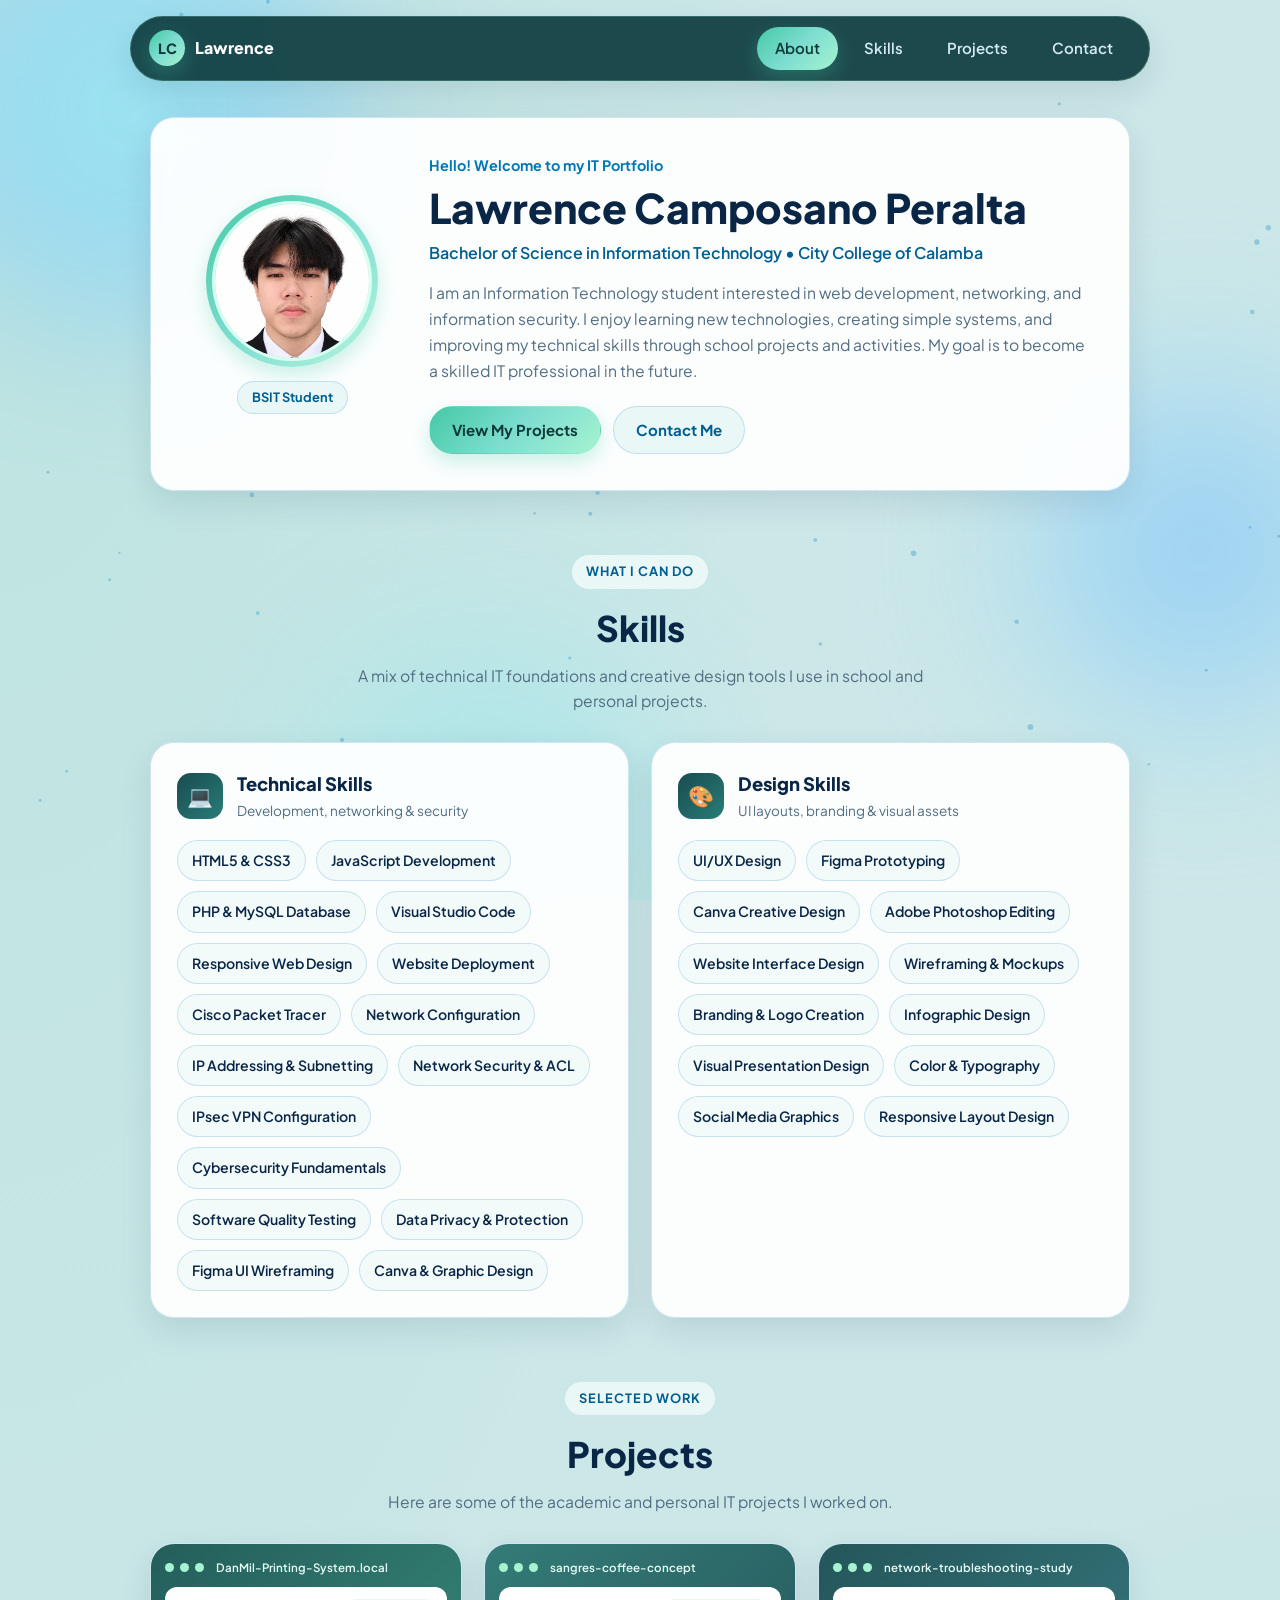
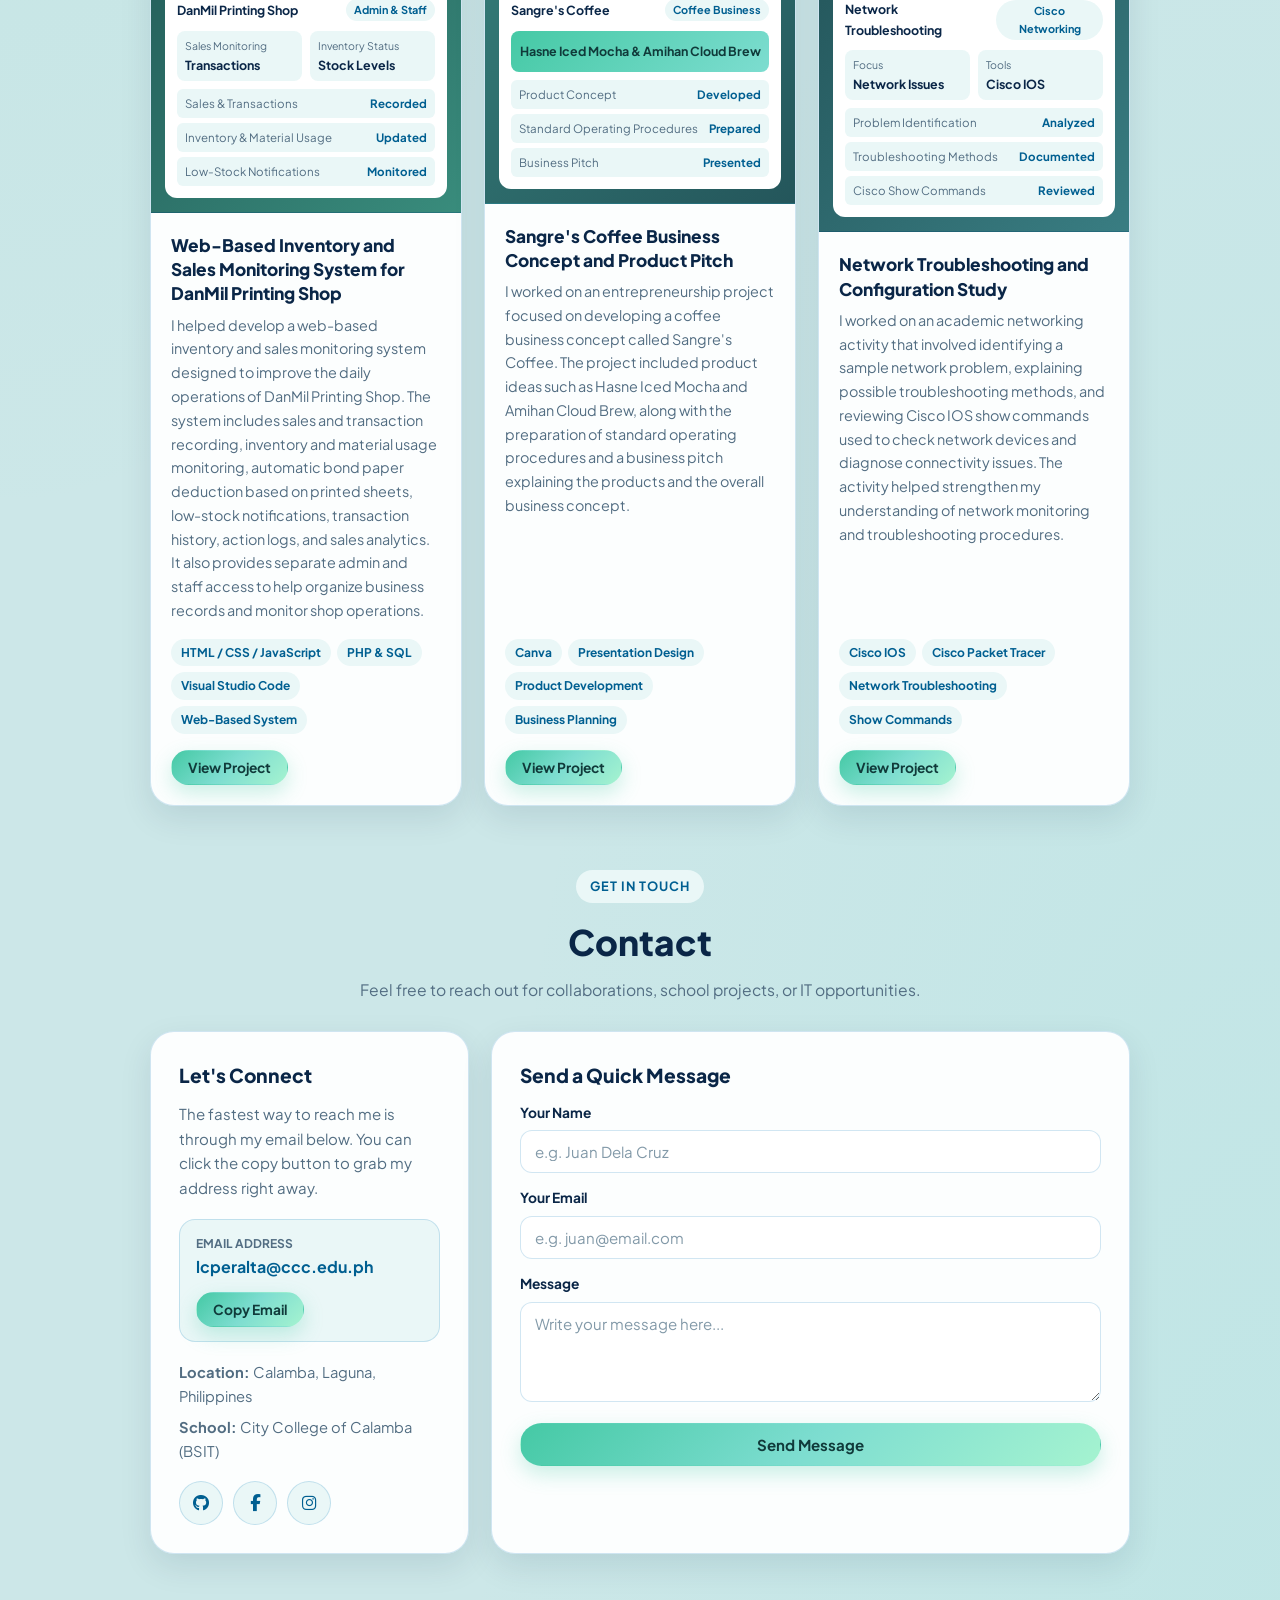
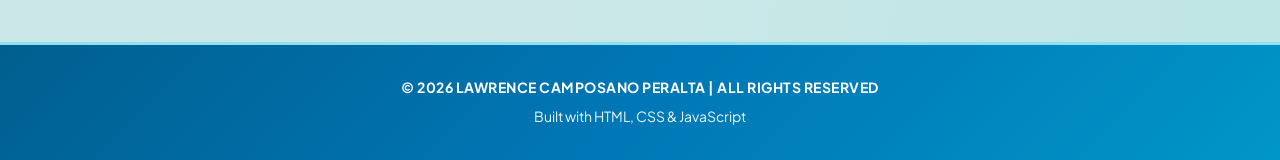
==== index.html @ c92875dc "Update and rename portfolio.html to index.html" ====
<!DOCTYPE html>
<html lang="en">
<head>
  <meta charset="UTF-8" />
  <meta name="viewport" content="width=device-width, initial-scale=1.0" />
  <title>Lawrence Peralta | IT Portfolio</title>

  <!-- Fonts -->
  <link rel="preconnect" href="https://fonts.googleapis.com" />
  <link rel="preconnect" href="https://fonts.gstatic.com" crossorigin />
  <link href="https://fonts.googleapis.com/css2?family=Plus+Jakarta+Sans:wght@400;500;600;700;800&display=swap" rel="stylesheet" />

  <!-- Icons -->
  <link rel="stylesheet" href="https://cdnjs.cloudflare.com/ajax/libs/font-awesome/6.5.2/css/all.min.css" />

  <!-- Main Stylesheet -->
  <style>
/* =========================================================
   IT PORTFOLIO STYLESHEET
   Author: Lawrence Camposano Peralta

   TABLE OF CONTENTS
   01. Theme Variables
   02. Base / Reset
   03. Background Effects
   04. Navigation
   05. Layout & Shared Components
   06. Buttons
   07. About Section
   08. Skills Section
   09. Projects Section
   10. Screenshot Gallery
   11. Contact Section
   12. Footer & Toast
   13. Responsive Design
   14. Reduced Motion
========================================================= */


/* =========================================================
   01. THEME VARIABLES  (dito magpalit ng kulay)
========================================================= */
:root {
  /* Background */
  --bg-base: #cce7e8;
  --bg-soft: #eaf7f7;
  --surface: rgba(255, 255, 255, 0.94);

  /* Blue */
  --blue: #0077b6;
  --blue-dark: #005f91;
  --blue-light: #66a6ff;

  /* Mint (buttons & highlights) */
  --mint: #45c9a5;
  --mint-light: #a5f3d0;
  --mint-gradient: linear-gradient(135deg, #45c9a5, #7dddd0, #a5f3d0);
  --on-mint: #103a3a;

  /* Navigation */
  --nav-bg: rgba(20, 65, 68, 0.95);

  /* Text */
  --text-main: #0a2647;
  --text-muted: #526d82;

  /* Borders & Shadows */
  --border-soft: rgba(0, 119, 182, 0.18);
  --shadow-soft: 0 12px 32px rgba(10, 38, 71, 0.1);
  --shadow-hover: 0 18px 40px rgba(0, 119, 182, 0.18);
  --shadow-mint: 0 8px 20px rgba(69, 201, 165, 0.28);

  /* Radius */
  --radius-lg: 24px;
  --radius-md: 16px;
  --radius-sm: 12px;
  --radius-pill: 999px;
}


/* =========================================================
   02. BASE / RESET
========================================================= */
*,
*::before,
*::after {
  box-sizing: border-box;
  margin: 0;
  padding: 0;
}

html {
  scroll-behavior: smooth;
}

body {
  min-height: 100vh;
  overflow-x: hidden;
  font-family: "Plus Jakarta Sans", -apple-system, BlinkMacSystemFont, "Segoe UI", sans-serif;
  line-height: 1.65;
  color: var(--text-main);
  background:
    radial-gradient(ellipse at top left, rgba(69, 201, 165, 0.12), transparent 45%),
    radial-gradient(ellipse at bottom right, rgba(98, 217, 209, 0.12), transparent 45%),
    var(--bg-base);
}

body.no-scroll {
  overflow: hidden;
}

ul {
  list-style: none;
}

a,
button {
  cursor: pointer;
  -webkit-tap-highlight-color: transparent;
}

button {
  font-family: inherit;
}

[hidden] {
  display: none !important;
}

a:focus-visible,
button:focus-visible {
  outline: 2px solid var(--blue);
  outline-offset: 3px;
}


/* =========================================================
   03. BACKGROUND EFFECTS
========================================================= */
.bg-blobs,
#particleCanvas {
  position: fixed;
  inset: 0;
  pointer-events: none;
}

.bg-blobs {
  z-index: -2;
  overflow: hidden;
}

#particleCanvas {
  z-index: -1;
  width: 100%;
  height: 100%;
}

.blob {
  position: absolute;
  border-radius: 50%;
  filter: blur(75px);
  opacity: 0.55;
  animation: floatBlob 18s ease-in-out infinite alternate;
}

.blob-1 {
  top: -100px;
  left: -80px;
  width: 420px;
  height: 420px;
  background: radial-gradient(circle, #89f7fe, #66a6ff);
}

.blob-2 {
  top: 40%;
  right: -110px;
  width: 380px;
  height: 380px;
  background: radial-gradient(circle, #66b2ff, #b8f1f2);
  animation-delay: -6s;
}

.blob-3 {
  bottom: -90px;
  left: 25%;
  width: 340px;
  height: 340px;
  background: radial-gradient(circle, #a8dadc, #89f7fe);
  animation-delay: -11s;
}

@keyframes floatBlob {
  0%   { transform: translate(0, 0) scale(1); }
  50%  { transform: translate(28px, -22px) scale(1.06); }
  100% { transform: translate(-20px, 24px) scale(0.96); }
}


/* =========================================================
   04. NAVIGATION
========================================================= */
.navbar-wrapper {
  position: sticky;
  top: 16px;
  z-index: 100;
  padding: 0 20px;
  margin-top: 16px;
}

.navbar {
  position: relative;
  display: flex;
  align-items: center;
  justify-content: space-between;
  max-width: 1020px;
  margin: 0 auto;
  padding: 10px 18px;
  background: var(--nav-bg);
  backdrop-filter: blur(16px);
  -webkit-backdrop-filter: blur(16px);
  border: 1px solid rgba(165, 243, 208, 0.2);
  border-radius: var(--radius-pill);
  box-shadow: var(--shadow-soft);
}

.brand {
  display: inline-flex;
  align-items: center;
  gap: 10px;
  color: #fff;
  font-weight: 800;
  text-decoration: none;
}

.brand-badge {
  display: inline-flex;
  align-items: center;
  justify-content: center;
  width: 36px;
  height: 36px;
  border-radius: 50%;
  background: var(--mint-gradient);
  color: var(--on-mint);
  font-size: 0.88rem;
  font-weight: 800;
  box-shadow: var(--shadow-mint);
}

.nav-links {
  display: flex;
  align-items: center;
  gap: 8px;
}

.nav-pill {
  display: inline-block;
  padding: 9px 18px;
  border-radius: var(--radius-pill);
  color: #d5eaf5;
  font-size: 0.94rem;
  font-weight: 600;
  text-decoration: none;
  transition: background 0.25s ease, color 0.25s ease, transform 0.25s ease;
}

.nav-pill:hover {
  background: rgba(165, 243, 208, 0.15);
  color: var(--mint-light);
  transform: translateY(-2px);
}

.nav-pill.active {
  background: var(--mint-gradient);
  color: var(--on-mint);
  box-shadow: var(--shadow-mint);
}

/* Hamburger button (mobile only) */
.menu-toggle {
  display: none;
  flex-direction: column;
  gap: 5px;
  padding: 6px;
  background: transparent;
  border: none;
}

.menu-toggle span {
  width: 24px;
  height: 2.5px;
  border-radius: 4px;
  background: var(--mint-light);
  transition: transform 0.25s ease, opacity 0.25s ease;
}

.menu-toggle.active span:nth-child(1) { transform: translateY(7.5px) rotate(45deg); }
.menu-toggle.active span:nth-child(2) { opacity: 0; }
.menu-toggle.active span:nth-child(3) { transform: translateY(-7.5px) rotate(-45deg); }


/* =========================================================
   05. LAYOUT & SHARED COMPONENTS
========================================================= */
.container {
  max-width: 1020px;
  margin: 0 auto;
  padding: 36px 20px 24px;
}

.section {
  scroll-margin-top: 96px;
  margin-bottom: 64px;
}

.section-header {
  margin-bottom: 28px;
  text-align: center;
}

.section-tag {
  display: inline-block;
  margin-bottom: 10px;
  padding: 6px 14px;
  border-radius: var(--radius-pill);
  background: var(--bg-soft);
  color: var(--blue-dark);
  font-size: 0.8rem;
  font-weight: 700;
  letter-spacing: 0.08em;
  text-transform: uppercase;
}

.section-header h2 {
  margin-bottom: 6px;
  font-size: clamp(1.7rem, 3vw, 2.2rem);
  font-weight: 800;
}

.section-header p {
  max-width: 600px;
  margin: 0 auto;
  color: var(--text-muted);
  font-size: 0.98rem;
}

.glass-card {
  background: var(--surface);
  backdrop-filter: blur(14px);
  -webkit-backdrop-filter: blur(14px);
  border: 1px solid var(--border-soft);
  border-radius: var(--radius-lg);
  box-shadow: var(--shadow-soft);
  transition: transform 0.3s ease, box-shadow 0.3s ease, border-color 0.3s ease;
}


/* =========================================================
   06. BUTTONS
========================================================= */
.btn {
  display: inline-flex;
  align-items: center;
  justify-content: center;
  gap: 8px;
  padding: 11px 22px;
  border: 1px solid transparent;
  border-radius: var(--radius-pill);
  font-size: 0.94rem;
  font-weight: 700;
  text-decoration: none;
  transition: background 0.3s ease, box-shadow 0.3s ease, transform 0.3s ease;
}

.btn:hover {
  transform: translateY(-2px);
}

.btn:active {
  transform: scale(0.97);
}

.btn-primary {
  background: var(--mint-gradient);
  color: var(--on-mint);
  box-shadow: var(--shadow-mint);
}

.btn-primary:hover {
  background: linear-gradient(135deg, #7dddd0, #b8f5df);
  box-shadow: 0 12px 26px rgba(69, 201, 165, 0.4);
}

.btn-secondary {
  background: var(--bg-soft);
  border-color: var(--border-soft);
  color: var(--blue-dark);
}

.btn-secondary:hover {
  background: #d4f0f3;
  border-color: var(--blue-light);
}

.btn-small {
  padding: 8px 16px;
  font-size: 0.86rem;
}

.full-width {
  width: 100%;
}


/* =========================================================
   07. ABOUT SECTION
========================================================= */
.about-card {
  display: grid;
  grid-template-columns: 210px 1fr;
  align-items: center;
  gap: 32px;
  padding: 36px;
}

.profile-column {
  display: flex;
  flex-direction: column;
  align-items: center;
  gap: 14px;
}

.avatar-ring {
  width: 172px;
  height: 172px;
  padding: 6px;
  border-radius: 50%;
  background: linear-gradient(135deg, #45c9a5, #7dddd0, #b8f5df);
  box-shadow: var(--shadow-mint);
}

.profile-photo,
.avatar-fallback {
  width: 100%;
  height: 100%;
  border: 3px solid #d9fff0;
  border-radius: 50%;
}

.profile-photo {
  object-fit: cover;
  object-position: top center;
}

.avatar-fallback {
  display: flex;
  align-items: center;
  justify-content: center;
  background: linear-gradient(135deg, var(--bg-soft), var(--bg-base));
  font-size: 2.6rem;
  font-weight: 800;
}

.status-pill {
  padding: 5px 14px;
  border: 1px solid var(--border-soft);
  border-radius: var(--radius-pill);
  background: var(--bg-soft);
  color: var(--blue-dark);
  font-size: 0.8rem;
  font-weight: 700;
}

.eyebrow {
  margin-bottom: 6px;
  color: var(--blue);
  font-size: 0.9rem;
  font-weight: 700;
}

.about-content h1 {
  margin-bottom: 8px;
  font-size: clamp(1.85rem, 3.6vw, 2.55rem);
  font-weight: 800;
  line-height: 1.18;
}

.course-line {
  margin-bottom: 14px;
  color: var(--blue-dark);
  font-weight: 600;
}

.bio-text {
  margin-bottom: 22px;
  color: var(--text-muted);
  font-size: 0.98rem;
}

.about-actions {
  display: flex;
  flex-wrap: wrap;
  gap: 12px;
}


/* =========================================================
   08. SKILLS SECTION
========================================================= */
.skills-grid {
  display: grid;
  grid-template-columns: repeat(2, 1fr);
  gap: 22px;
}

.skill-card {
  padding: 26px;
}

.skill-card:hover {
  transform: translateY(-4px);
  box-shadow: var(--shadow-hover);
}

.skill-card-head {
  display: flex;
  align-items: center;
  gap: 14px;
  margin-bottom: 18px;
}

.skill-card h3 {
  font-size: 1.15rem;
  font-weight: 800;
}

.icon-circle {
  display: inline-flex;
  flex-shrink: 0;
  align-items: center;
  justify-content: center;
  width: 46px;
  height: 46px;
  border-radius: 14px;
  background: linear-gradient(135deg, #194b50, #287d78);
  font-size: 1.3rem;
}

.muted-small {
  color: var(--text-muted);
  font-size: 0.85rem;
}

.pill-group {
  display: flex;
  flex-wrap: wrap;
  gap: 10px;
}

.skill-pill {
  padding: 8px 14px;
  border: 1px solid var(--border-soft);
  border-radius: var(--radius-pill);
  background: #f2fafa;
  font-size: 0.88rem;
  font-weight: 600;
  transition: background 0.3s ease, transform 0.3s ease;
}

.skill-pill:hover {
  background: var(--mint-gradient);
  color: var(--on-mint);
  transform: translateY(-2px);
}


/* =========================================================
   09. PROJECTS SECTION
========================================================= */
.projects-grid {
  display: grid;
  grid-template-columns: repeat(3, 1fr);
  gap: 22px;
}

.project-card {
  display: flex;
  flex-direction: column;
  overflow: hidden;
}

.project-card:hover {
  border-color: rgba(0, 119, 182, 0.35);
  box-shadow: var(--shadow-hover);
  transform: translateY(-5px);
}

/* Card preview (mini mockup) */
.project-preview {
  padding: 14px;
  border-bottom: 1px solid var(--border-soft);
}

.preview-printing { background: linear-gradient(135deg, #245e5b, #398c7c); }
.preview-coffee   { background: linear-gradient(135deg, #347b77, #24565b); }
.preview-network  { background: linear-gradient(135deg, #24565b, #397d82); }

.browser-bar {
  display: flex;
  align-items: center;
  gap: 6px;
  margin-bottom: 10px;
}

.browser-bar span {
  width: 9px;
  height: 9px;
  border-radius: 50%;
  background: var(--mint-light);
}

.browser-bar small {
  margin-left: 6px;
  color: #e5fbf4;
  font-size: 0.72rem;
  font-weight: 600;
}

.mockup-body {
  min-height: 170px;
  padding: 12px;
  border-radius: var(--radius-sm);
  background: #fff;
  font-size: 0.78rem;
}

.mockup-header-row {
  display: flex;
  align-items: center;
  justify-content: space-between;
  gap: 6px;
  margin-bottom: 10px;
}

.mockup-badge,
.tool-tag {
  border-radius: var(--radius-pill);
  background: var(--bg-soft);
  color: var(--blue-dark);
  font-weight: 700;
}

.mockup-badge {
  padding: 2px 8px;
  font-size: 0.68rem;
  text-align: center;
}

.mockup-stats {
  display: grid;
  grid-template-columns: 1fr 1fr;
  gap: 8px;
  margin-bottom: 8px;
}

.stat-box {
  padding: 6px 8px;
  border-radius: 8px;
  background: var(--bg-soft);
}

.stat-box small {
  display: block;
  color: var(--text-muted);
  font-size: 0.66rem;
}

.mockup-banner {
  margin-bottom: 8px;
  padding: 10px 8px;
  border-radius: 8px;
  background: linear-gradient(135deg, #45c9a5, #7dddd0);
  color: var(--on-mint);
  font-weight: 700;
  text-align: center;
}

.mockup-list {
  display: flex;
  flex-direction: column;
  gap: 5px;
}

.mockup-item {
  display: flex;
  justify-content: space-between;
  gap: 8px;
  padding: 5px 8px;
  border-radius: 6px;
  background: var(--bg-soft);
  color: var(--text-muted);
  font-size: 0.72rem;
}

.mockup-item span:last-child {
  color: var(--blue-dark);
  font-weight: 700;
}

/* Card content */
.project-body {
  display: flex;
  flex: 1;
  flex-direction: column;
  padding: 20px;
}

.project-body h3 {
  margin-bottom: 8px;
  font-size: 1.08rem;
  font-weight: 800;
  line-height: 1.4;
}

.project-body p {
  flex: 1;
  margin-bottom: 16px;
  color: var(--text-muted);
  font-size: 0.9rem;
}

.tools-row {
  display: flex;
  flex-wrap: wrap;
  gap: 6px;
  margin-bottom: 16px;
}

.tool-tag {
  padding: 4px 10px;
  font-size: 0.75rem;
}

.view-project {
  align-self: flex-start;
}


/* =========================================================
   10. SCREENSHOT GALLERY
========================================================= */
.gallery {
  width: min(960px, calc(100% - 24px));
  max-height: calc(100vh - 24px);
  max-height: calc(100dvh - 24px);
  margin: auto;
  overflow-y: auto;
  border: none;
  border-radius: var(--radius-lg);
  background: #fff;
  color: var(--text-main);
  box-shadow: 0 30px 70px rgba(5, 25, 35, 0.45);
}

.gallery::backdrop {
  background: rgba(8, 32, 38, 0.75);
  backdrop-filter: blur(5px);
}

.gallery[open] {
  animation: popIn 0.25s ease;
}

@keyframes popIn {
  from { opacity: 0; transform: translateY(16px) scale(0.97); }
  to   { opacity: 1; transform: none; }
}

.gallery-panel {
  padding: 20px;
}

.gallery-header {
  display: flex;
  align-items: flex-start;
  justify-content: space-between;
  gap: 16px;
  margin-bottom: 14px;
}

.gallery-header h3 {
  font-size: 1.15rem;
  font-weight: 800;
  line-height: 1.35;
}

.gallery-note {
  color: var(--text-muted);
  font-size: 0.82rem;
}

.gallery-close {
  flex-shrink: 0;
  width: 38px;
  height: 38px;
  border: none;
  border-radius: 50%;
  background: var(--bg-soft);
  color: var(--text-main);
  font-size: 1.5rem;
  line-height: 1;
  transition: background 0.2s ease;
}

.gallery-close:hover {
  background: var(--mint-light);
}

.gallery-stage {
  position: relative;
  overflow: hidden;
  border-radius: var(--radius-md);
  background: #0f2529;
}

.gallery-image-link {
  display: block;
  height: min(52vh, 520px);
}

.gallery-image-link img {
  display: block;
  width: 100%;
  height: 100%;
  object-fit: contain;
}

.gallery-arrow {
  position: absolute;
  top: 50%;
  z-index: 1;
  width: 42px;
  height: 42px;
  border: none;
  border-radius: 50%;
  background: rgba(255, 255, 255, 0.92);
  color: var(--on-mint);
  font-size: 1.8rem;
  line-height: 1;
  box-shadow: 0 4px 14px rgba(0, 0, 0, 0.35);
  transform: translateY(-50%);
  transition: background 0.2s ease;
}

.gallery-arrow:hover {
  background: var(--mint-light);
}

.gallery-arrow.prev { left: 10px; }
.gallery-arrow.next { right: 10px; }

.gallery-info {
  display: flex;
  justify-content: space-between;
  gap: 12px;
  margin: 12px 0;
  font-size: 0.9rem;
  font-weight: 600;
}

.gallery-info span {
  flex-shrink: 0;
  color: var(--text-muted);
}

.gallery-thumbs {
  display: flex;
  gap: 10px;
  padding: 3px;
  overflow-x: auto;
}

.gallery-thumb {
  flex: 0 0 104px;
  height: 62px;
  overflow: hidden;
  padding: 0;
  border: 3px solid transparent;
  border-radius: 10px;
  background: var(--bg-soft);
  opacity: 0.6;
  transition: opacity 0.2s ease, border-color 0.2s ease;
}

.gallery-thumb:hover,
.gallery-thumb.active {
  opacity: 1;
}

.gallery-thumb.active {
  border-color: var(--mint);
}

.gallery-thumb img {
  display: block;
  width: 100%;
  height: 100%;
  object-fit: cover;
}


/* =========================================================
   11. CONTACT SECTION
========================================================= */
.contact-grid {
  display: grid;
  grid-template-columns: 1fr 2fr;
  gap: 22px;
}

.contact-info-card,
.contact-form {
  min-width: 0;
  padding: 28px;
}

.contact-info-card h3,
.contact-form h3 {
  margin-bottom: 10px;
  font-size: 1.2rem;
  font-weight: 800;
}

.contact-desc {
  margin-bottom: 18px;
  color: var(--text-muted);
  font-size: 0.94rem;
}

.email-box {
  display: flex;
  flex-wrap: wrap;
  align-items: center;
  justify-content: space-between;
  gap: 12px;
  margin-bottom: 18px;
  padding: 14px 16px;
  border: 1px solid var(--border-soft);
  border-radius: var(--radius-md);
  background: var(--bg-soft);
}

.email-label {
  display: block;
  color: var(--text-muted);
  font-size: 0.75rem;
  font-weight: 700;
  text-transform: uppercase;
}

.email-link {
  color: var(--blue-dark);
  font-weight: 700;
  text-decoration: none;
  word-break: break-all;
}

.email-link:hover {
  color: var(--blue);
  text-decoration: underline;
}

.contact-meta {
  margin-bottom: 18px;
  color: var(--text-muted);
  font-size: 0.92rem;
}

.contact-meta p + p {
  margin-top: 6px;
}

.social-links {
  display: flex;
  gap: 10px;
}

.social-pill {
  display: inline-flex;
  align-items: center;
  justify-content: center;
  width: 44px;
  height: 44px;
  border: 1px solid var(--border-soft);
  border-radius: 50%;
  background: var(--bg-soft);
  color: var(--blue-dark);
  font-size: 1.05rem;
  text-decoration: none;
  transition: background 0.3s ease, transform 0.3s ease;
}

.social-pill:hover {
  background: var(--mint-gradient);
  color: var(--on-mint);
  transform: translateY(-4px);
}

.form-group {
  margin-bottom: 14px;
}

.form-group label {
  display: block;
  margin-bottom: 6px;
  font-size: 0.86rem;
  font-weight: 700;
}

.form-group input,
.form-group textarea {
  width: 100%;
  padding: 11px 14px;
  border: 1px solid var(--border-soft);
  border-radius: var(--radius-sm);
  outline: none;
  background: #fff;
  color: var(--text-main);
  font-family: inherit;
  font-size: 0.94rem;
  transition: border-color 0.2s ease, box-shadow 0.2s ease;
}

.form-group textarea {
  resize: vertical;
}

.form-group input::placeholder,
.form-group textarea::placeholder {
  color: #8299a8;
}

.form-group input:focus,
.form-group textarea:focus {
  border-color: var(--blue);
  box-shadow: 0 0 0 4px rgba(0, 119, 182, 0.14);
}


/* =========================================================
   12. FOOTER & TOAST
========================================================= */
.footer {
  padding: 25px 20px;
  border-top: 3px solid #90e0ef;
  background: linear-gradient(135deg, #005f8f, #0077b6, #0096c7);
  color: #eaf7f7;
  text-align: center;
  font-size: 0.875rem;
}

.footer p {
  margin: 6px 0;
}

.footer b {
  color: #fff;
  letter-spacing: 0.5px;
}

.toast {
  position: fixed;
  right: 24px;
  bottom: 24px;
  z-index: 200;
  max-width: calc(100% - 48px);
  padding: 12px 18px;
  border-radius: var(--radius-sm);
  background: var(--text-main);
  color: #fff;
  font-size: 0.9rem;
  font-weight: 600;
  box-shadow: 0 12px 28px rgba(10, 38, 71, 0.25);
  opacity: 0;
  pointer-events: none;
  transform: translateY(14px);
  transition: opacity 0.25s ease, transform 0.25s ease;
}

.toast.show {
  opacity: 1;
  transform: translateY(0);
}


/* =========================================================
   13. RESPONSIVE DESIGN
========================================================= */

/* Tablet */
@media (max-width: 900px) {
  .projects-grid {
    grid-template-columns: repeat(2, 1fr);
  }
}

/* Mobile */
@media (max-width: 760px) {
  .navbar-wrapper {
    padding: 0 14px;
  }

  .menu-toggle {
    display: flex;
  }

  .nav-links {
    display: none;
    position: absolute;
    top: calc(100% + 10px);
    left: 0;
    right: 0;
    flex-direction: column;
    padding: 12px;
    border: 1px solid rgba(165, 243, 208, 0.2);
    border-radius: 20px;
    background: var(--nav-bg);
    box-shadow: var(--shadow-soft);
  }

  .nav-links.open {
    display: flex;
  }

  .nav-links li,
  .nav-pill {
    width: 100%;
    text-align: center;
  }

  .container {
    padding: 28px 16px 10px;
  }

  .about-card {
    grid-template-columns: 1fr;
    padding: 28px 22px;
    text-align: center;
  }

  .about-actions {
    justify-content: center;
  }

  .skills-grid,
  .projects-grid,
  .contact-grid {
    grid-template-columns: 1fr;
  }

  .contact-info-card,
  .contact-form {
    padding: 22px;
  }

  .gallery-panel {
    padding: 14px;
  }

  .gallery-image-link {
    height: 38vh;
  }

  .gallery-arrow {
    width: 34px;
    height: 34px;
    font-size: 1.4rem;
  }

  .footer {
    padding: 20px 15px;
    font-size: 0.75rem;
  }
}


/* =========================================================
   14. REDUCED MOTION
========================================================= */
@media (prefers-reduced-motion: reduce) {
  html {
    scroll-behavior: auto;
  }

  *,
  *::before,
  *::after {
    animation-duration: 0.01ms !important;
    animation-iteration-count: 1 !important;
    transition-duration: 0.01ms !important;
  }
}

/* Single-file version: image is not a link */
.gallery-image-link { cursor: default; }
</style>
</head>

<body>

  <!-- =====================================================
       BACKGROUND EFFECTS
  ====================================================== -->
  <div class="bg-blobs" aria-hidden="true">
    <div class="blob blob-1"></div>
    <div class="blob blob-2"></div>
    <div class="blob blob-3"></div>
  </div>

  <canvas id="particleCanvas" aria-hidden="true"></canvas>


  <!-- =====================================================
       NAVIGATION
  ====================================================== -->
  <header class="navbar-wrapper">
    <nav class="navbar" aria-label="Primary Navigation">

      <a href="#about" class="brand">
        <span class="brand-badge">LC</span>
        <span class="brand-text">Lawrence</span>
      </a>

      <button type="button" class="menu-toggle" id="menuToggle" aria-label="Toggle menu" aria-expanded="false">
        <span></span>
        <span></span>
        <span></span>
      </button>

      <ul class="nav-links" id="navLinks">
        <li><a href="#about" class="nav-pill active">About</a></li>
        <li><a href="#skills" class="nav-pill">Skills</a></li>
        <li><a href="#projects" class="nav-pill">Projects</a></li>
        <li><a href="#contact" class="nav-pill">Contact</a></li>
      </ul>

    </nav>
  </header>


  <main class="container">

    <!-- ===================================================
         1. ABOUT
    ==================================================== -->
    <section id="about" class="section">
      <div class="glass-card about-card">

        <div class="profile-column">
          <div class="avatar-ring">
            <img src="pogi.jpeg" alt="Lawrence Camposano Peralta" class="profile-photo" id="profileImg" />
            <span class="avatar-fallback" id="avatarFallback" hidden>LP</span>
          </div>

          <span class="status-pill">BSIT Student</span>
        </div>

        <div class="about-content">
          <p class="eyebrow">Hello! Welcome to my IT Portfolio</p>

          <h1>Lawrence Camposano Peralta</h1>

          <p class="course-line">
            Bachelor of Science in Information Technology &bull; City College of Calamba
          </p>

          <p class="bio-text">
            I am an Information Technology student interested in web development,
            networking, and information security. I enjoy learning new technologies,
            creating simple systems, and improving my technical skills through school
            projects and activities. My goal is to become a skilled IT professional
            in the future.
          </p>

          <div class="about-actions">
            <a href="#projects" class="btn btn-primary">View My Projects</a>
            <a href="#contact" class="btn btn-secondary">Contact Me</a>
          </div>
        </div>

      </div>
    </section>


    <!-- ===================================================
         2. SKILLS
    ==================================================== -->
    <section id="skills" class="section">

      <div class="section-header">
        <span class="section-tag">What I Can Do</span>
        <h2>Skills</h2>
        <p>
          A mix of technical IT foundations and creative design tools I use in
          school and personal projects.
        </p>
      </div>

      <div class="skills-grid">

        <!-- Technical Skills -->
        <div class="glass-card skill-card">

          <div class="skill-card-head">
            <span class="icon-circle" aria-hidden="true">&#128187;</span>
            <div>
              <h3>Technical Skills</h3>
              <p class="muted-small">Development, networking &amp; security</p>
            </div>
          </div>

          <ul class="pill-group">
            <li class="skill-pill">HTML5 &amp; CSS3</li>
            <li class="skill-pill">JavaScript Development</li>
            <li class="skill-pill">PHP &amp; MySQL Database</li>
            <li class="skill-pill">Visual Studio Code</li>
            <li class="skill-pill">Responsive Web Design</li>
            <li class="skill-pill">Website Deployment</li>
            <li class="skill-pill">Cisco Packet Tracer</li>
            <li class="skill-pill">Network Configuration</li>
            <li class="skill-pill">IP Addressing &amp; Subnetting</li>
            <li class="skill-pill">Network Security &amp; ACL</li>
            <li class="skill-pill">IPsec VPN Configuration</li>
            <li class="skill-pill">Cybersecurity Fundamentals</li>
            <li class="skill-pill">Software Quality Testing</li>
            <li class="skill-pill">Data Privacy &amp; Protection</li>
            <li class="skill-pill">Figma UI Wireframing</li>
            <li class="skill-pill">Canva &amp; Graphic Design</li>
          </ul>

        </div>

        <!-- Design Skills -->
        <div class="glass-card skill-card">

          <div class="skill-card-head">
            <span class="icon-circle" aria-hidden="true">&#127912;</span>
            <div>
              <h3>Design Skills</h3>
              <p class="muted-small">UI layouts, branding &amp; visual assets</p>
            </div>
          </div>

          <ul class="pill-group">
            <li class="skill-pill">UI/UX Design</li>
            <li class="skill-pill">Figma Prototyping</li>
            <li class="skill-pill">Canva Creative Design</li>
            <li class="skill-pill">Adobe Photoshop Editing</li>
            <li class="skill-pill">Website Interface Design</li>
            <li class="skill-pill">Wireframing &amp; Mockups</li>
            <li class="skill-pill">Branding &amp; Logo Creation</li>
            <li class="skill-pill">Infographic Design</li>
            <li class="skill-pill">Visual Presentation Design</li>
            <li class="skill-pill">Color &amp; Typography</li>
            <li class="skill-pill">Social Media Graphics</li>
            <li class="skill-pill">Responsive Layout Design</li>
          </ul>

        </div>

      </div>
    </section>


    <!-- ===================================================
         3. PROJECTS
    ==================================================== -->
    <section id="projects" class="section">

      <div class="section-header">
        <span class="section-tag">Selected Work</span>
        <h2>Projects</h2>
        <p>Here are some of the academic and personal IT projects I worked on.</p>
      </div>

      <div class="projects-grid">

        <!-- Project 1: DanMil Printing Shop -->
        <article class="glass-card project-card">

          <div class="project-preview preview-printing" aria-hidden="true">
            <div class="browser-bar">
              <span></span><span></span><span></span>
              <small>DanMil-Printing-System.local</small>
            </div>

            <div class="mockup-body">
              <div class="mockup-header-row">
                <strong>DanMil Printing Shop</strong>
                <span class="mockup-badge">Admin &amp; Staff</span>
              </div>

              <div class="mockup-stats">
                <div class="stat-box"><small>Sales Monitoring</small><b>Transactions</b></div>
                <div class="stat-box"><small>Inventory Status</small><b>Stock Levels</b></div>
              </div>

              <ul class="mockup-list">
                <li class="mockup-item"><span>Sales &amp; Transactions</span><span>Recorded</span></li>
                <li class="mockup-item"><span>Inventory &amp; Material Usage</span><span>Updated</span></li>
                <li class="mockup-item"><span>Low-Stock Notifications</span><span>Monitored</span></li>
              </ul>
            </div>
          </div>

          <div class="project-body">
            <h3>Web-Based Inventory and Sales Monitoring System for DanMil Printing Shop</h3>

            <p>
              I helped develop a web-based inventory and sales monitoring system designed
              to improve the daily operations of DanMil Printing Shop. The system includes
              sales and transaction recording, inventory and material usage monitoring,
              automatic bond paper deduction based on printed sheets, low-stock notifications,
              transaction history, action logs, and sales analytics. It also provides separate
              admin and staff access to help organize business records and monitor shop operations.
            </p>

            <div class="tools-row">
              <span class="tool-tag">HTML / CSS / JavaScript</span>
              <span class="tool-tag">PHP &amp; SQL</span>
              <span class="tool-tag">Visual Studio Code</span>
              <span class="tool-tag">Web-Based System</span>
            </div>

            <button type="button" class="btn btn-small btn-primary view-project" data-project="danmil">
              View Project
            </button>
          </div>
        </article>

        <!-- Project 2: Sangre's Coffee -->
        <article class="glass-card project-card">

          <div class="project-preview preview-coffee" aria-hidden="true">
            <div class="browser-bar">
              <span></span><span></span><span></span>
              <small>sangres-coffee-concept</small>
            </div>

            <div class="mockup-body">
              <div class="mockup-header-row">
                <strong>Sangre's Coffee</strong>
                <span class="mockup-badge">Coffee Business</span>
              </div>

              <div class="mockup-banner">Hasne Iced Mocha &amp; Amihan Cloud Brew</div>

              <ul class="mockup-list">
                <li class="mockup-item"><span>Product Concept</span><span>Developed</span></li>
                <li class="mockup-item"><span>Standard Operating Procedures</span><span>Prepared</span></li>
                <li class="mockup-item"><span>Business Pitch</span><span>Presented</span></li>
              </ul>
            </div>
          </div>

          <div class="project-body">
            <h3>Sangre's Coffee Business Concept and Product Pitch</h3>

            <p>
              I worked on an entrepreneurship project focused on developing a coffee
              business concept called Sangre's Coffee. The project included product ideas
              such as Hasne Iced Mocha and Amihan Cloud Brew, along with the preparation
              of standard operating procedures and a business pitch explaining the
              products and the overall business concept.
            </p>

            <div class="tools-row">
              <span class="tool-tag">Canva</span>
              <span class="tool-tag">Presentation Design</span>
              <span class="tool-tag">Product Development</span>
              <span class="tool-tag">Business Planning</span>
            </div>

            <button type="button" class="btn btn-small btn-primary view-project" data-project="sangres">
              View Project
            </button>
          </div>
        </article>

        <!-- Project 3: Network Troubleshooting -->
        <article class="glass-card project-card">

          <div class="project-preview preview-network" aria-hidden="true">
            <div class="browser-bar">
              <span></span><span></span><span></span>
              <small>network-troubleshooting-study</small>
            </div>

            <div class="mockup-body">
              <div class="mockup-header-row">
                <strong>Network Troubleshooting</strong>
                <span class="mockup-badge">Cisco Networking</span>
              </div>

              <div class="mockup-stats">
                <div class="stat-box"><small>Focus</small><b>Network Issues</b></div>
                <div class="stat-box"><small>Tools</small><b>Cisco IOS</b></div>
              </div>

              <ul class="mockup-list">
                <li class="mockup-item"><span>Problem Identification</span><span>Analyzed</span></li>
                <li class="mockup-item"><span>Troubleshooting Methods</span><span>Documented</span></li>
                <li class="mockup-item"><span>Cisco Show Commands</span><span>Reviewed</span></li>
              </ul>
            </div>
          </div>

          <div class="project-body">
            <h3>Network Troubleshooting and Configuration Study</h3>

            <p>
              I worked on an academic networking activity that involved identifying
              a sample network problem, explaining possible troubleshooting methods,
              and reviewing Cisco IOS show commands used to check network devices
              and diagnose connectivity issues. The activity helped strengthen my
              understanding of network monitoring and troubleshooting procedures.
            </p>

            <div class="tools-row">
              <span class="tool-tag">Cisco IOS</span>
              <span class="tool-tag">Cisco Packet Tracer</span>
              <span class="tool-tag">Network Troubleshooting</span>
              <span class="tool-tag">Show Commands</span>
            </div>

            <button type="button" class="btn btn-small btn-primary view-project" data-project="network">
              View Project
            </button>
          </div>
        </article>

      </div>
    </section>


    <!-- ===================================================
         4. CONTACT
    ==================================================== -->
    <section id="contact" class="section">

      <div class="section-header">
        <span class="section-tag">Get In Touch</span>
        <h2>Contact</h2>
        <p>Feel free to reach out for collaborations, school projects, or IT opportunities.</p>
      </div>

      <div class="contact-grid">

        <!-- Contact Information -->
        <div class="glass-card contact-info-card">

          <h3>Let's Connect</h3>

          <p class="contact-desc">
            The fastest way to reach me is through my email below. You can click
            the copy button to grab my address right away.
          </p>

          <div class="email-box">
            <div>
              <span class="email-label">Email Address</span>
              <a href="mailto:lcperalta@ccc.edu.ph" class="email-link" id="emailLink">lcperalta@ccc.edu.ph</a>
            </div>

            <button type="button" class="btn btn-small btn-primary" id="copyEmailBtn">
              Copy Email
            </button>
          </div>

          <div class="contact-meta">
            <p><strong>Location:</strong> Calamba, Laguna, Philippines</p>
            <p><strong>School:</strong> City College of Calamba (BSIT)</p>
          </div>

          <div class="social-links">
            <a href="https://github.com/" target="_blank" rel="noopener noreferrer" class="social-pill" aria-label="GitHub">
              <i class="fab fa-github" aria-hidden="true"></i>
            </a>
            <a href="https://www.facebook.com/share/1DG6akhDEs/" target="_blank" rel="noopener noreferrer" class="social-pill" aria-label="Facebook">
              <i class="fab fa-facebook-f" aria-hidden="true"></i>
            </a>
            <a href="https://www.instagram.com/peralta.lawrence?igsh=dmZianM0Yjk3OG0x" target="_blank" rel="noopener noreferrer" class="social-pill" aria-label="Instagram">
              <i class="fab fa-instagram" aria-hidden="true"></i>
            </a>
          </div>

        </div>

        <!-- Contact Form -->
        <form class="glass-card contact-form" id="contactForm">

          <h3>Send a Quick Message</h3>

          <div class="form-group">
            <label for="senderName">Your Name</label>
            <input type="text" id="senderName" name="senderName" placeholder="e.g. Juan Dela Cruz" required />
          </div>

          <div class="form-group">
            <label for="senderEmail">Your Email</label>
            <input type="email" id="senderEmail" name="senderEmail" placeholder="e.g. juan@email.com" required />
          </div>

          <div class="form-group">
            <label for="senderMessage">Message</label>
            <textarea id="senderMessage" name="senderMessage" rows="4" placeholder="Write your message here..." required></textarea>
          </div>

          <button type="submit" class="btn btn-primary full-width">Send Message</button>

        </form>

      </div>
    </section>

  </main>


  <!-- =====================================================
       FOOTER
  ====================================================== -->
  <footer class="footer">
    <p><b>&copy; 2026 LAWRENCE CAMPOSANO PERALTA | ALL RIGHTS RESERVED</b></p>
    <p>Built with HTML, CSS &amp; JavaScript</p>
  </footer>


  <!-- =====================================================
       PROJECT SCREENSHOT GALLERY (POP-UP)
  ====================================================== -->
  <dialog class="gallery" id="gallery" aria-labelledby="galleryTitle">
    <div class="gallery-panel">

      <div class="gallery-header">
        <div>
          <h3 id="galleryTitle"></h3>
          <p class="gallery-note" id="galleryNote"></p>
        </div>
        <button type="button" class="gallery-close" id="galleryClose" aria-label="Close gallery">&times;</button>
      </div>

      <div class="gallery-stage" id="galleryStage">
        <button type="button" class="gallery-arrow prev" id="galleryPrev" aria-label="Previous screenshot">&#8249;</button>

        <a class="gallery-image-link" id="galleryLink">
          <img id="galleryImage" src="data:," alt="" />
        </a>

        <button type="button" class="gallery-arrow next" id="galleryNext" aria-label="Next screenshot">&#8250;</button>
      </div>

      <div class="gallery-info" aria-live="polite">
        <p id="galleryCaption"></p>
        <span id="galleryCounter"></span>
      </div>

      <div class="gallery-thumbs" id="galleryThumbs"></div>

    </div>
  </dialog>


  <!-- Toast Notification -->
  <div id="toast" class="toast" role="status" aria-live="polite"></div>

  <script>
/* =========================================================
   IT PORTFOLIO SCRIPT
   Author: Lawrence Camposano Peralta

   TABLE OF CONTENTS
   01. Project Screenshots (dito magdagdag o magpalit ng picture)
   02. Screenshot Gallery
   03. Mobile Menu
   04. Active Navigation Link
   05. Copy Email
   06. Contact Form
   07. Toast Notification
   08. Profile Photo Fallback
   09. Background Particles
========================================================= */


/* =========================================================
   01. PROJECT SCREENSHOTS
   Ang key (danmil, sangres, network) ay dapat tugma sa
   data-project ng "View Project" button sa HTML.
========================================================= */
const PROJECTS = {
  danmil: {
    title: "DanMil Printing Shop: Inventory and Sales Monitoring System",
    note: "System screenshots",
    screenshots: [
      { src: "[data-uri]", caption: "Login page for authorized shop staff" },
      { src: "[data-uri]", caption: "Admin dashboard with daily sales and analytics" }
    ]
  },

  sangres: {
    title: "Sangre's Coffee Business Concept and Product Pitch",
    note: "Sample mockups for illustration",
    screenshots: [
      { src: "[data-uri]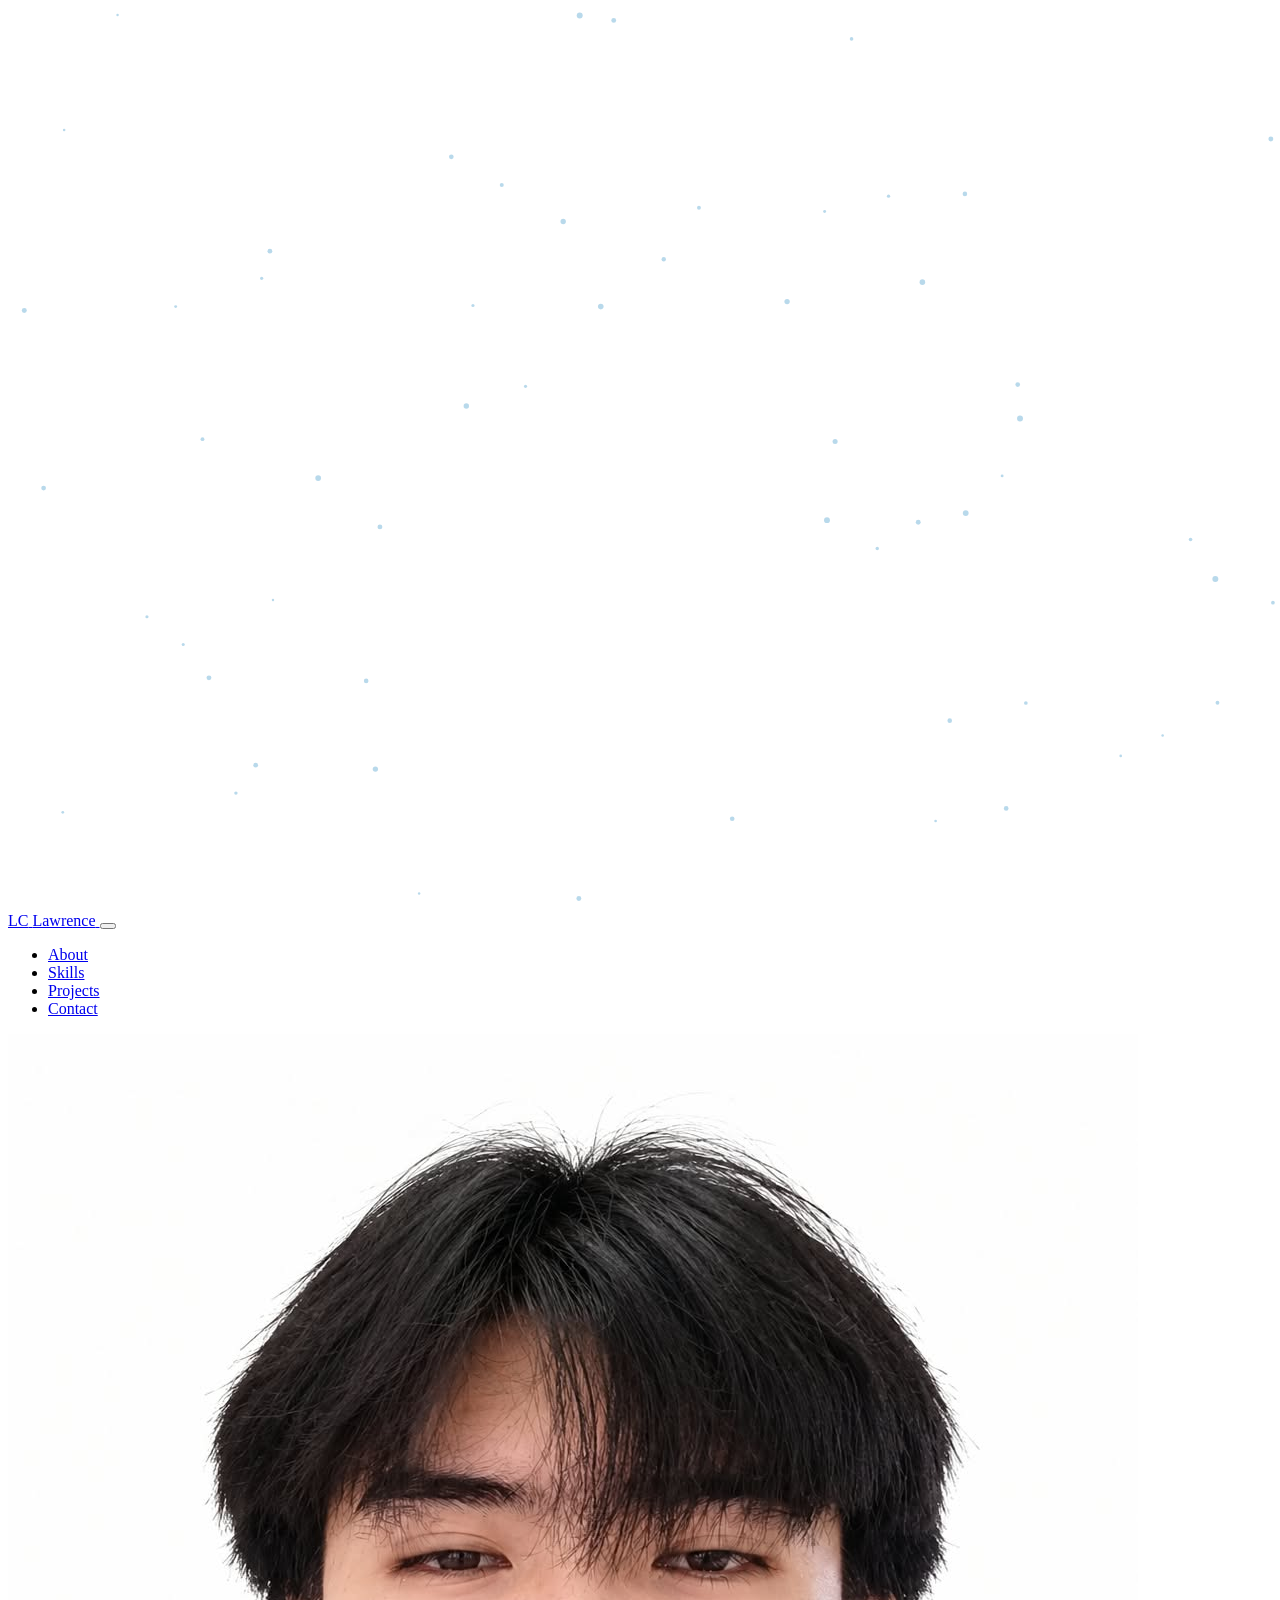
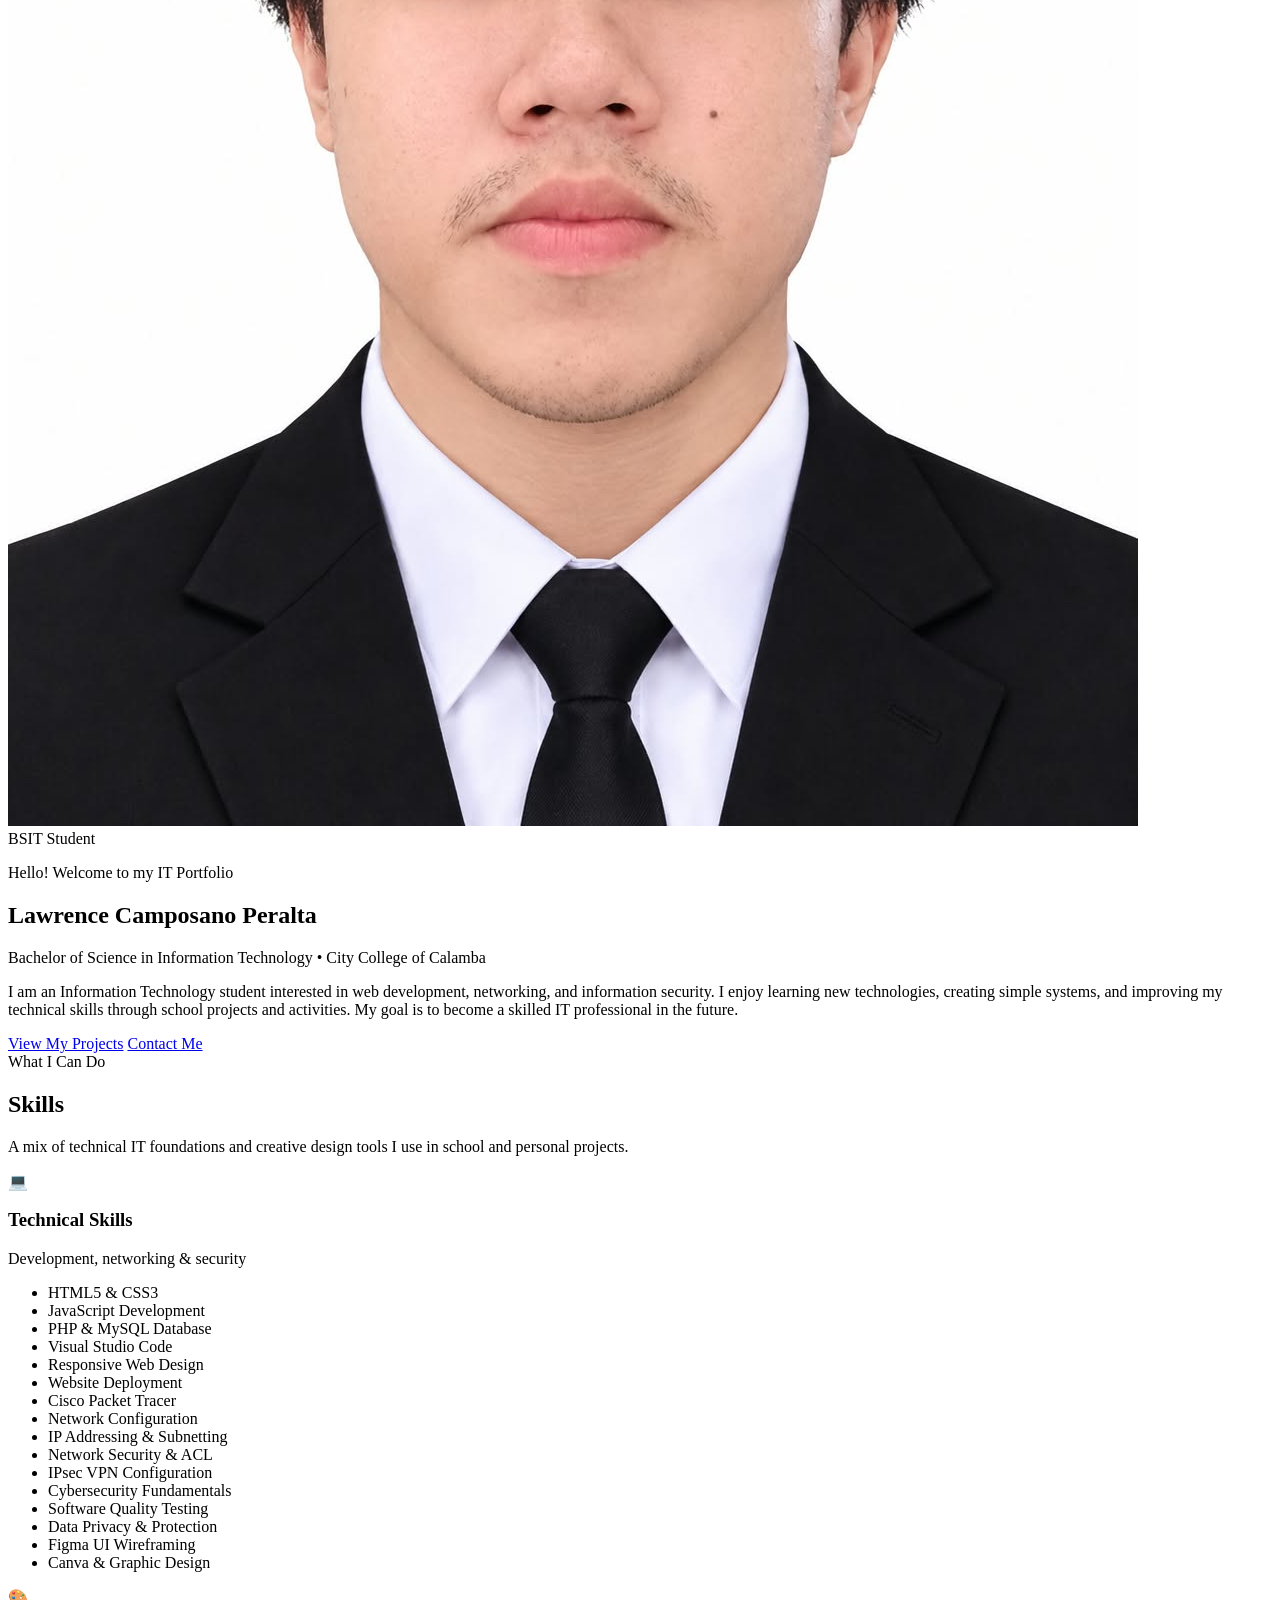
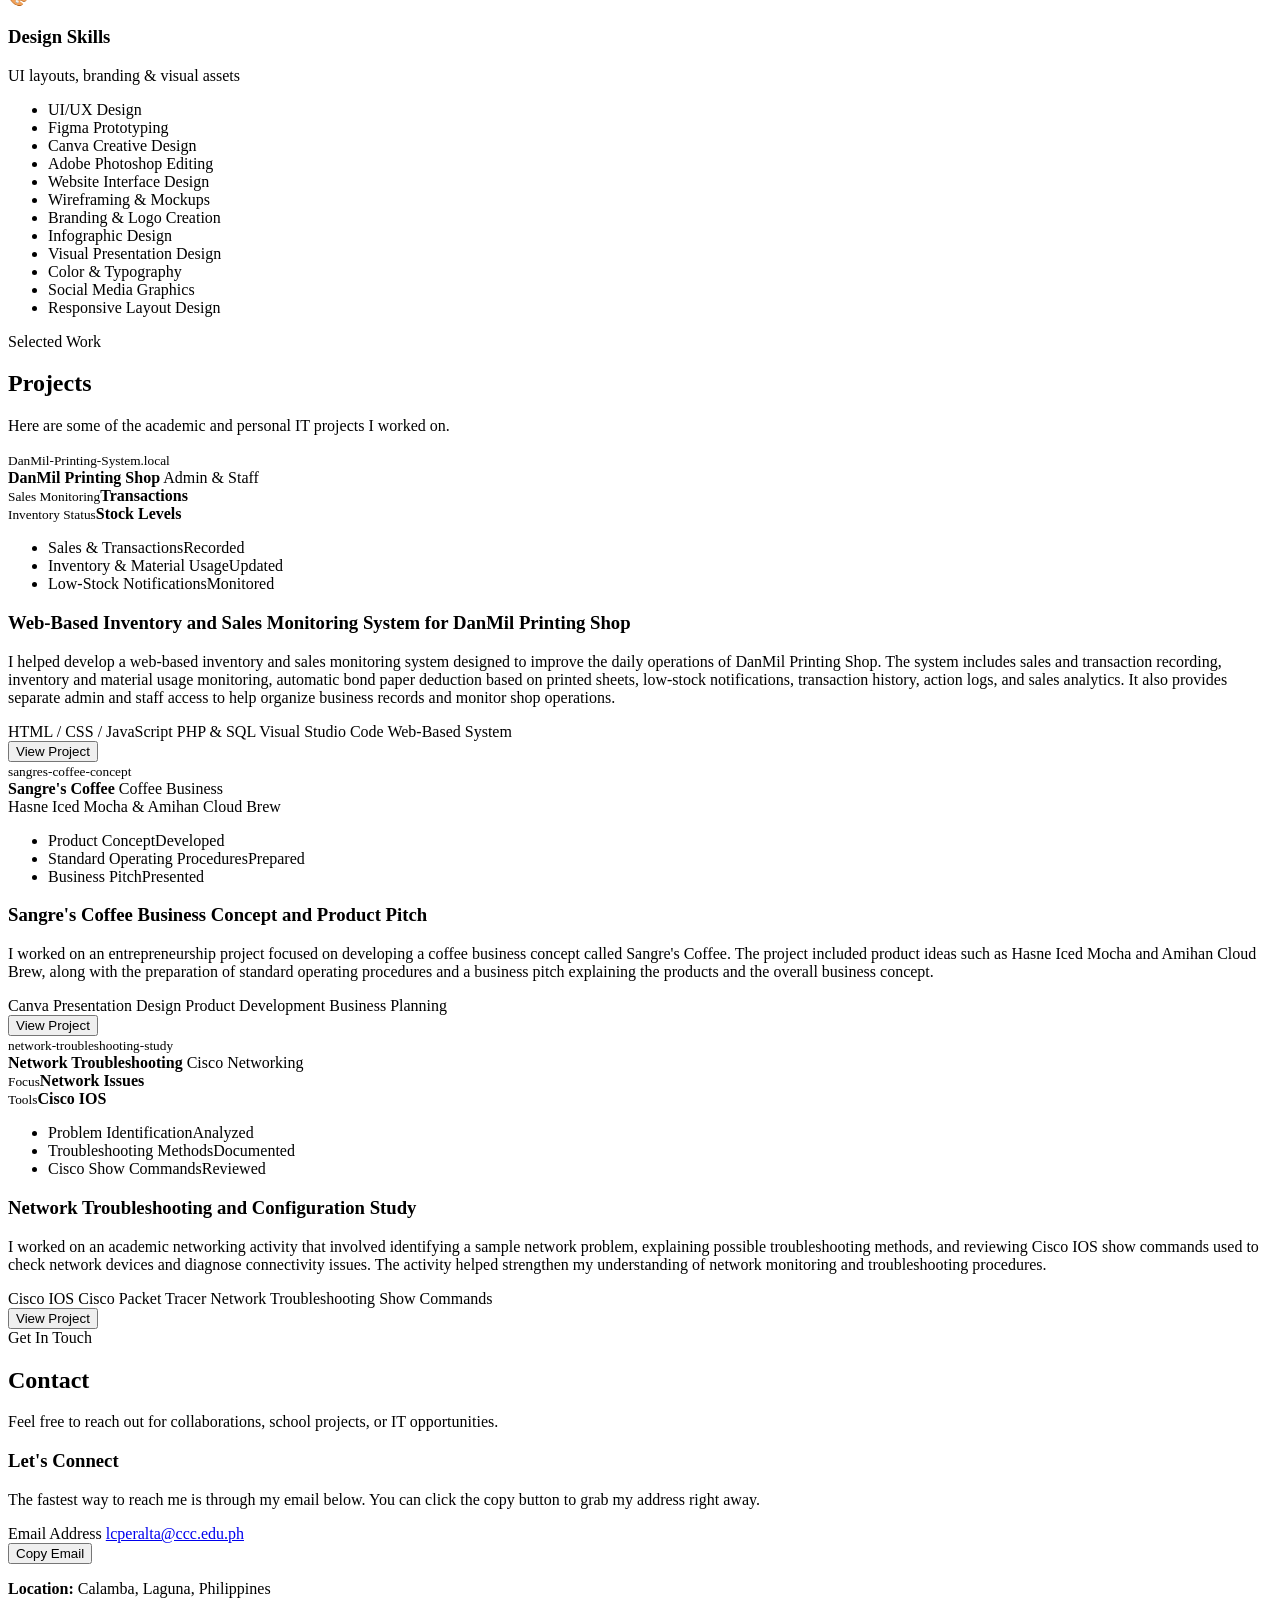
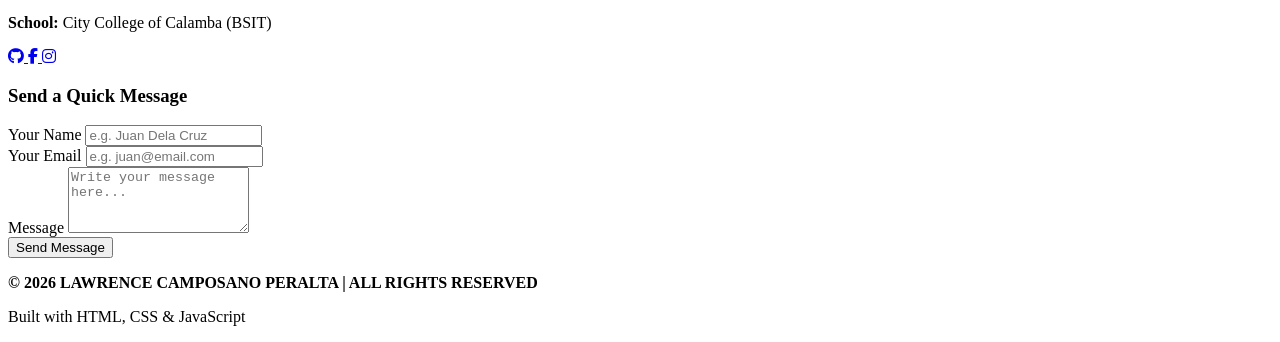
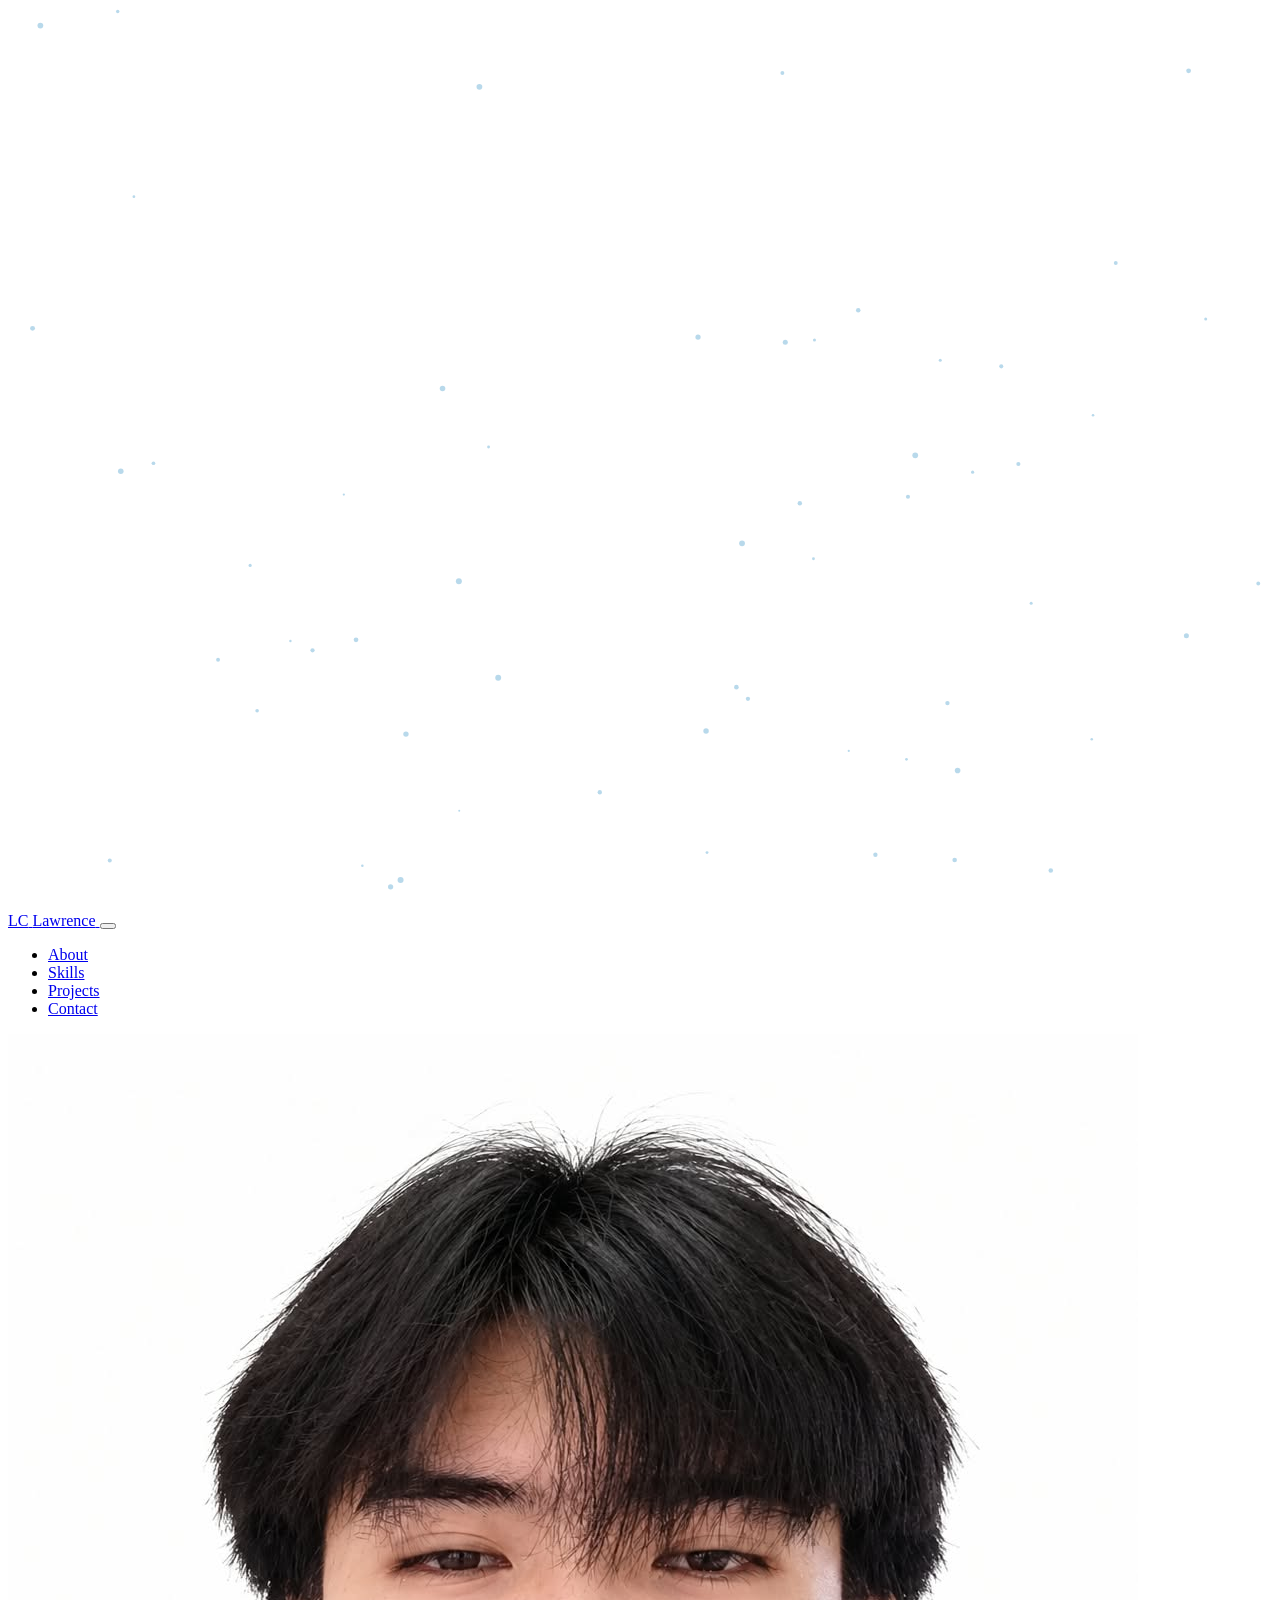
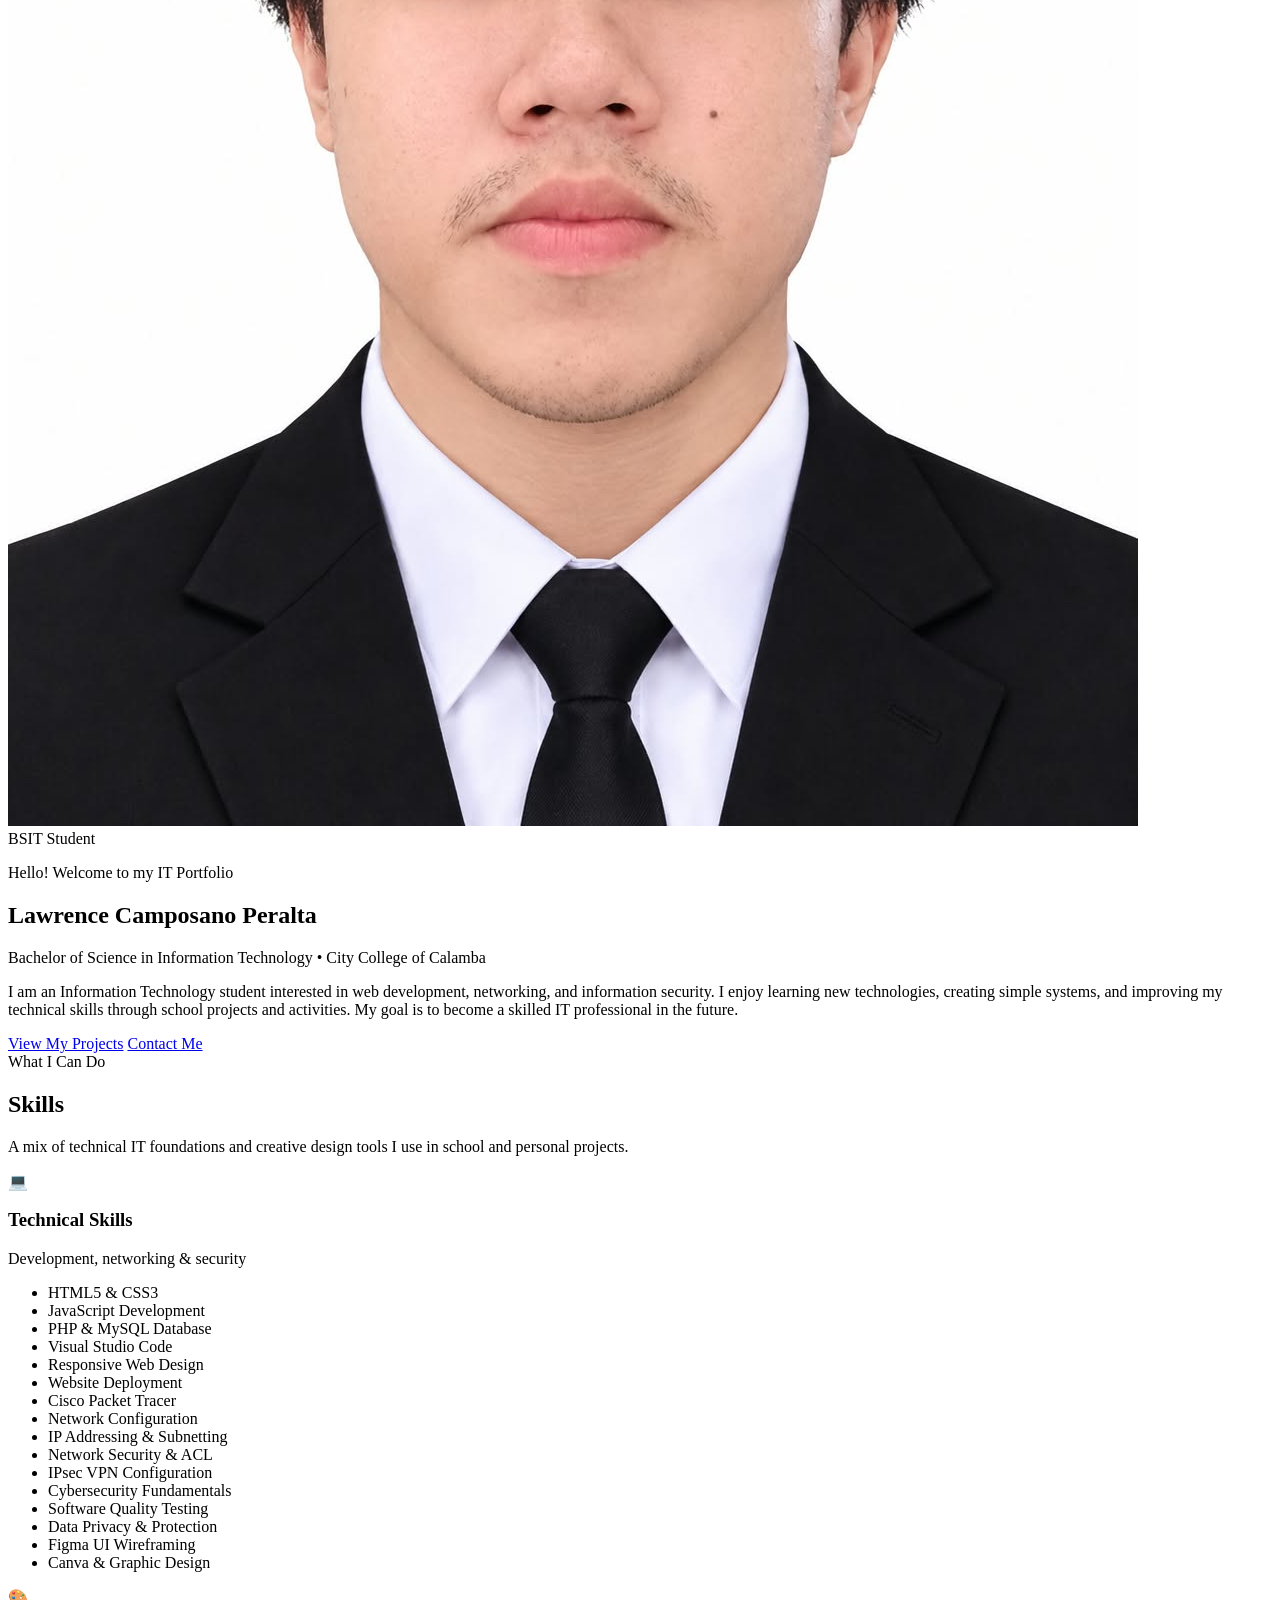
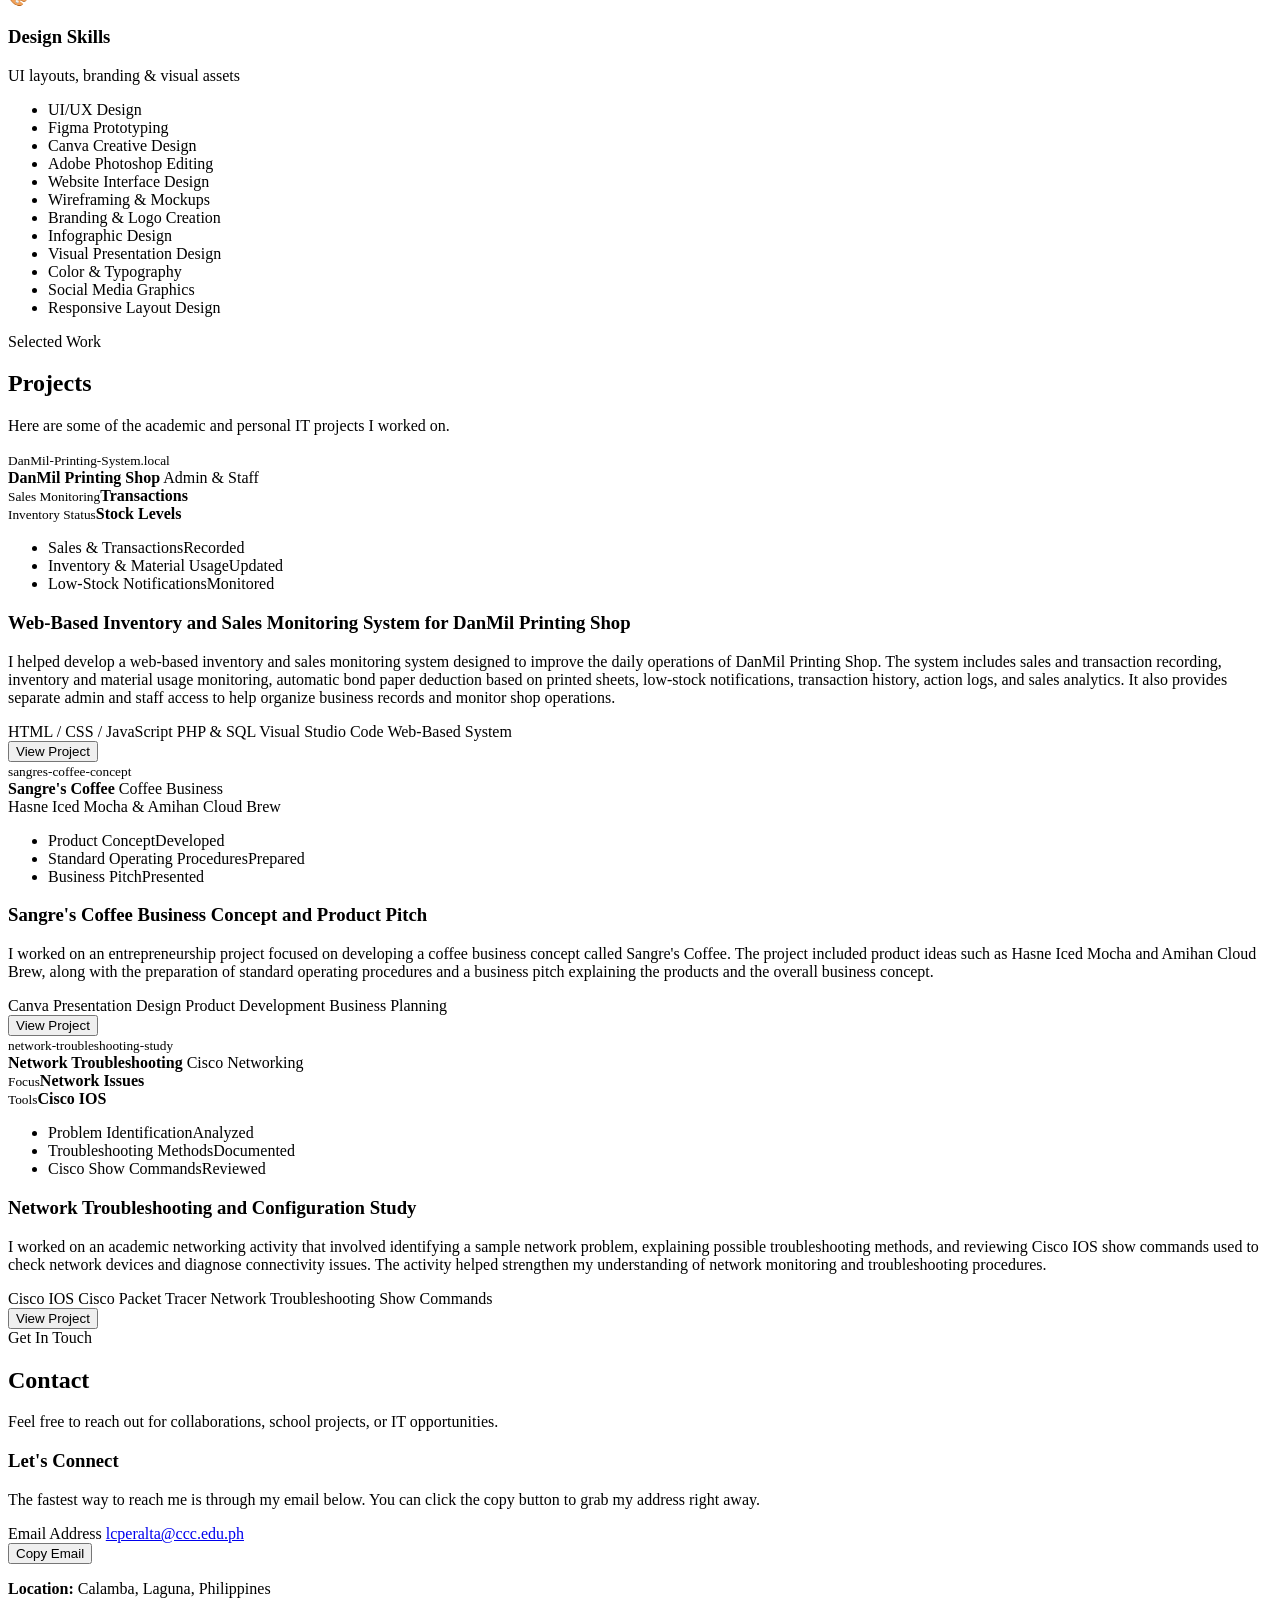
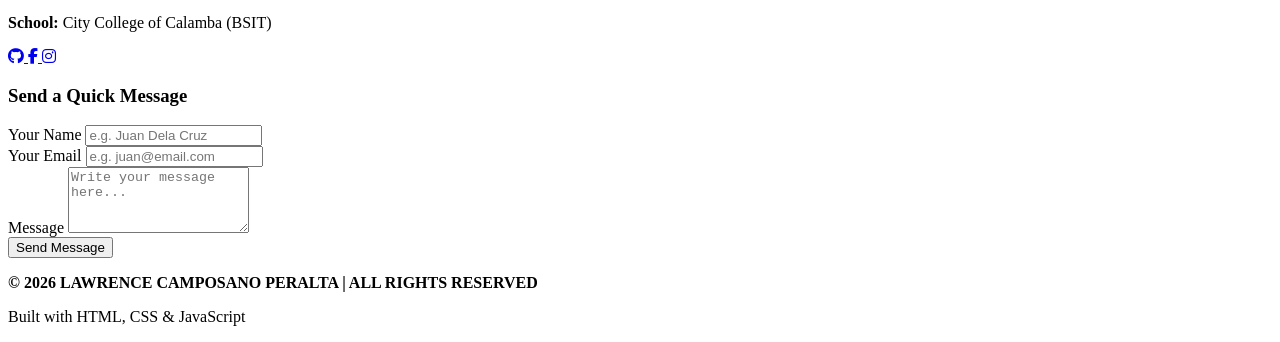
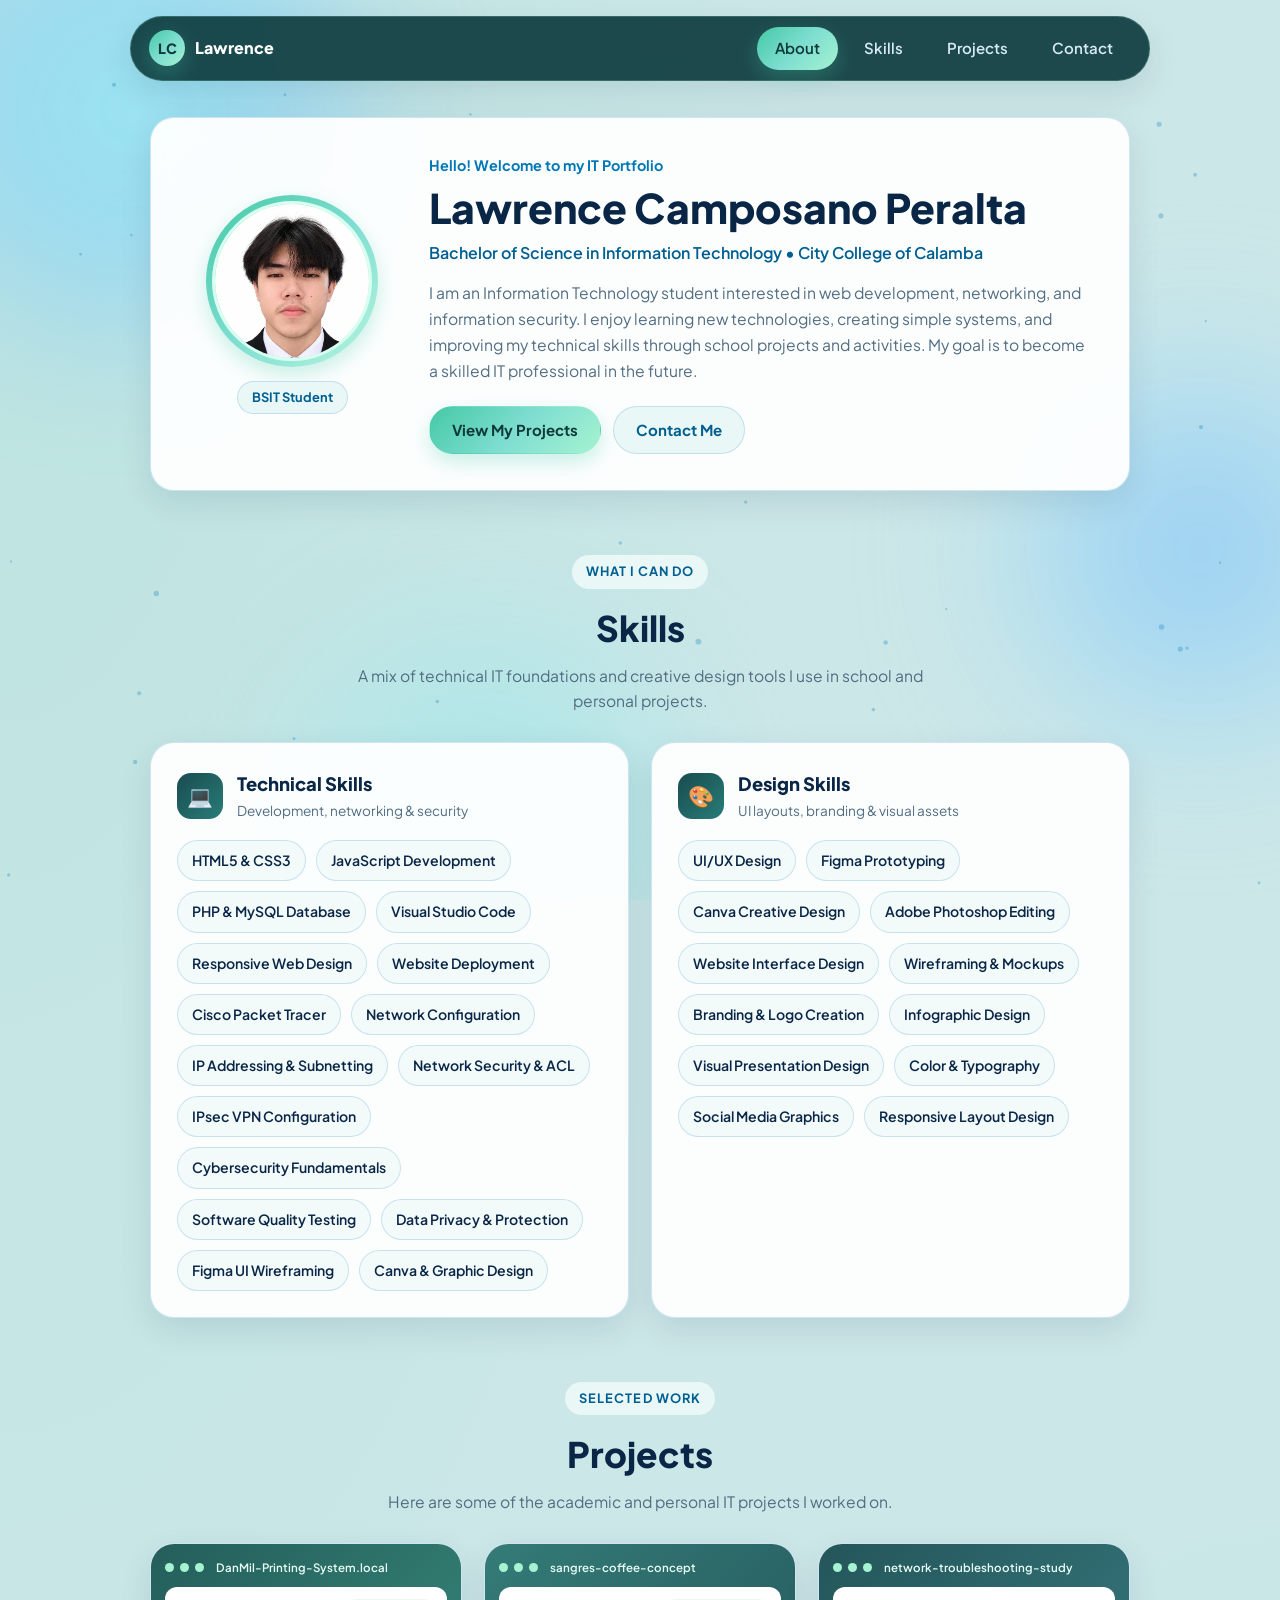
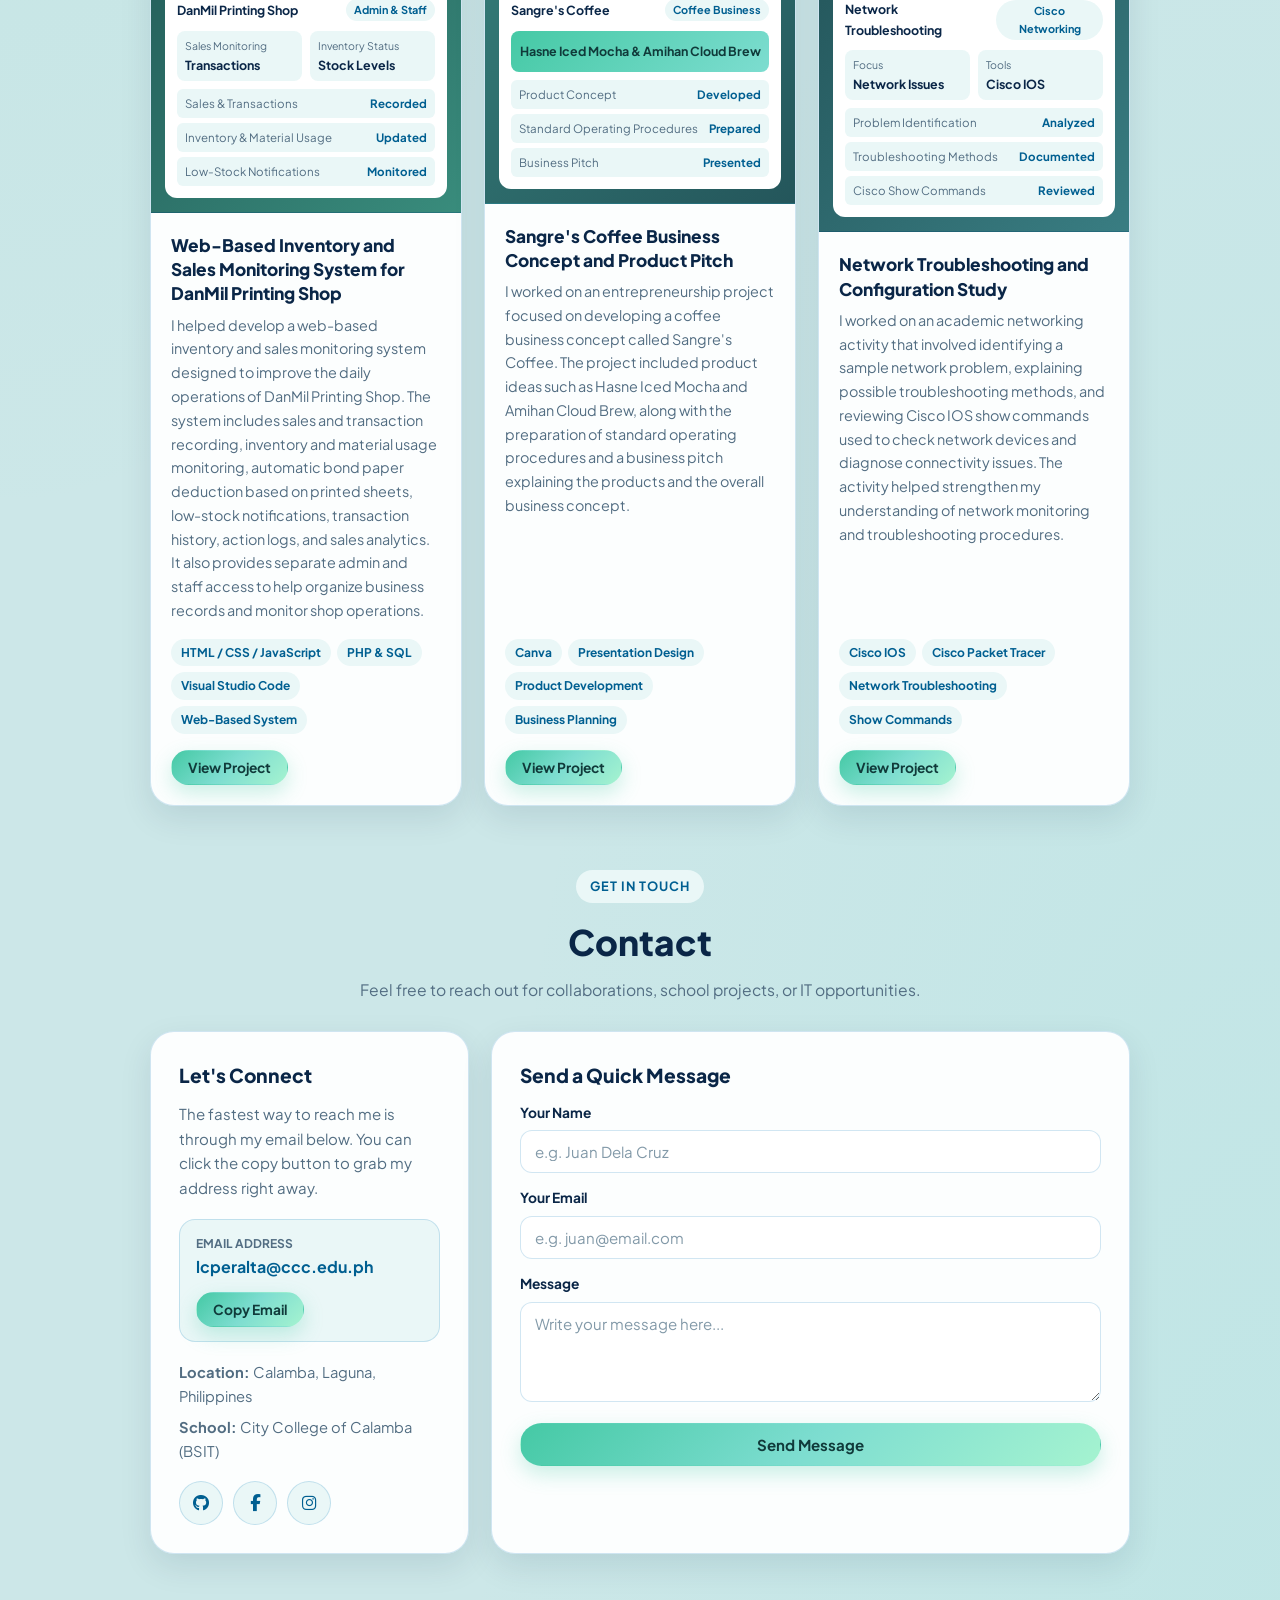
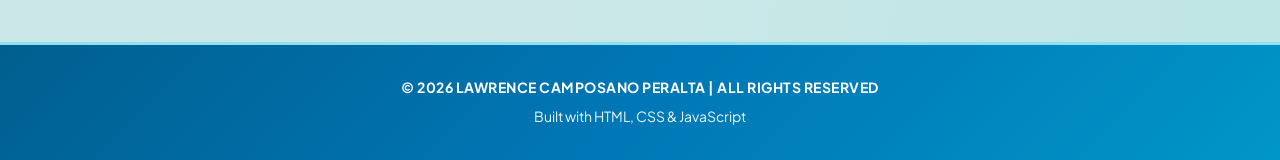
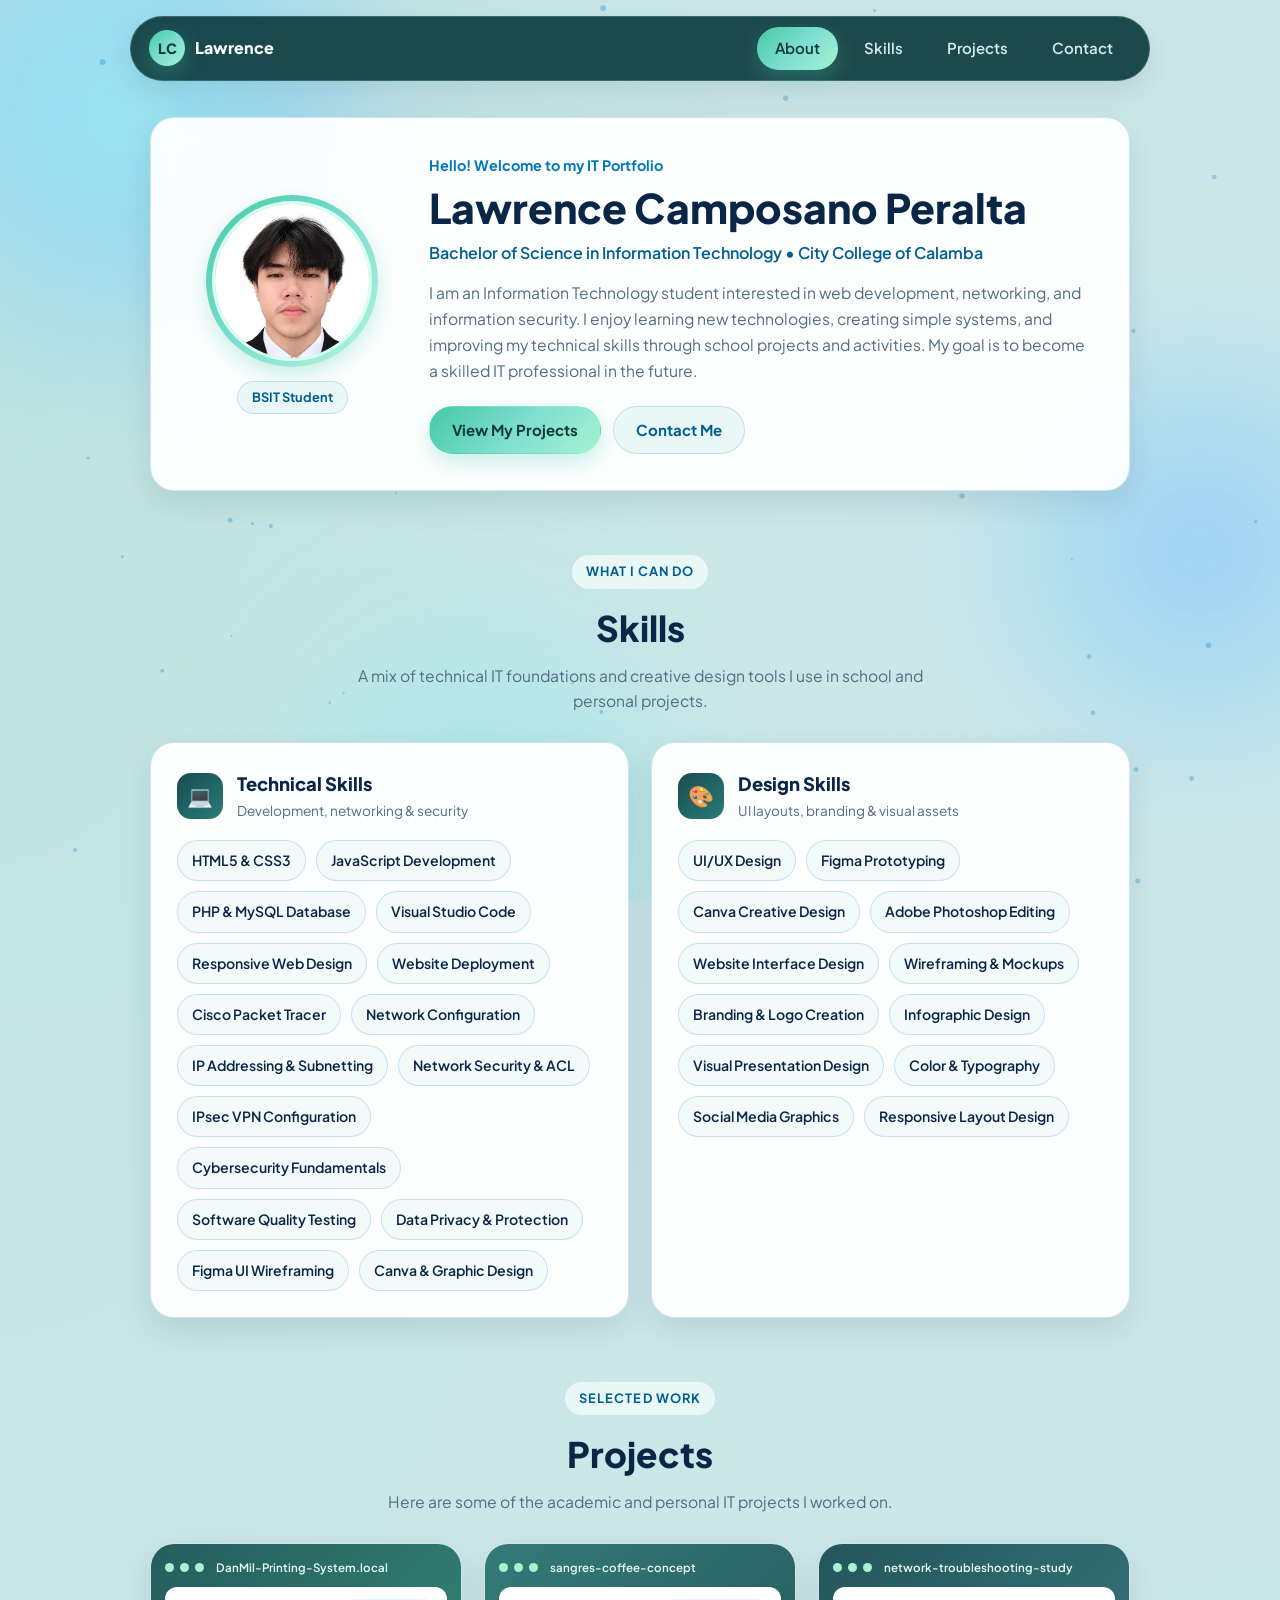
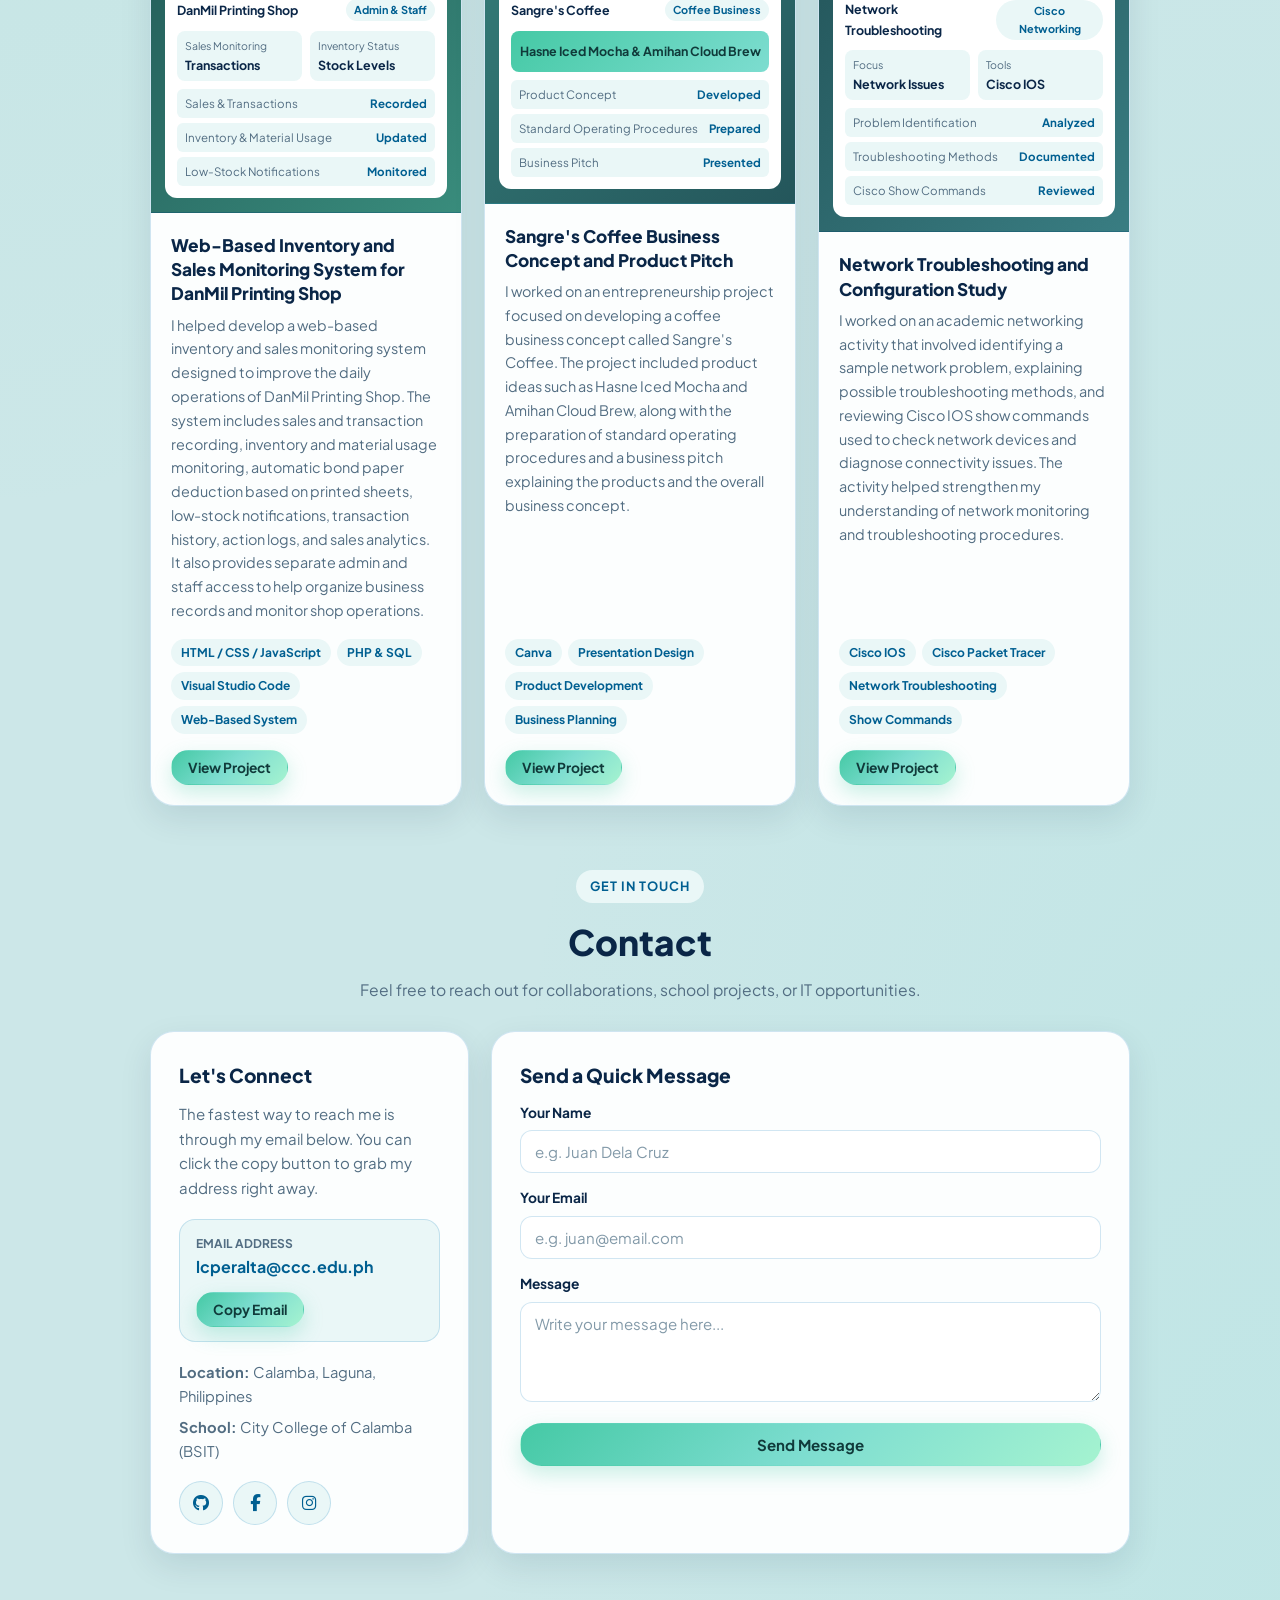
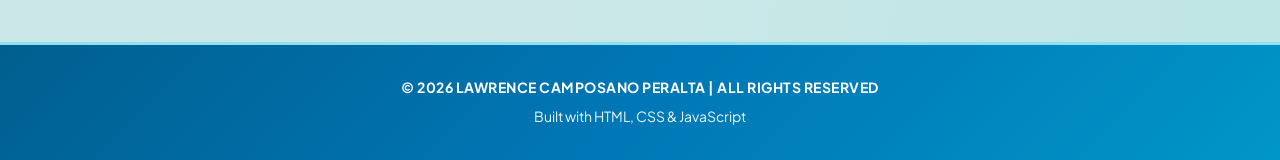
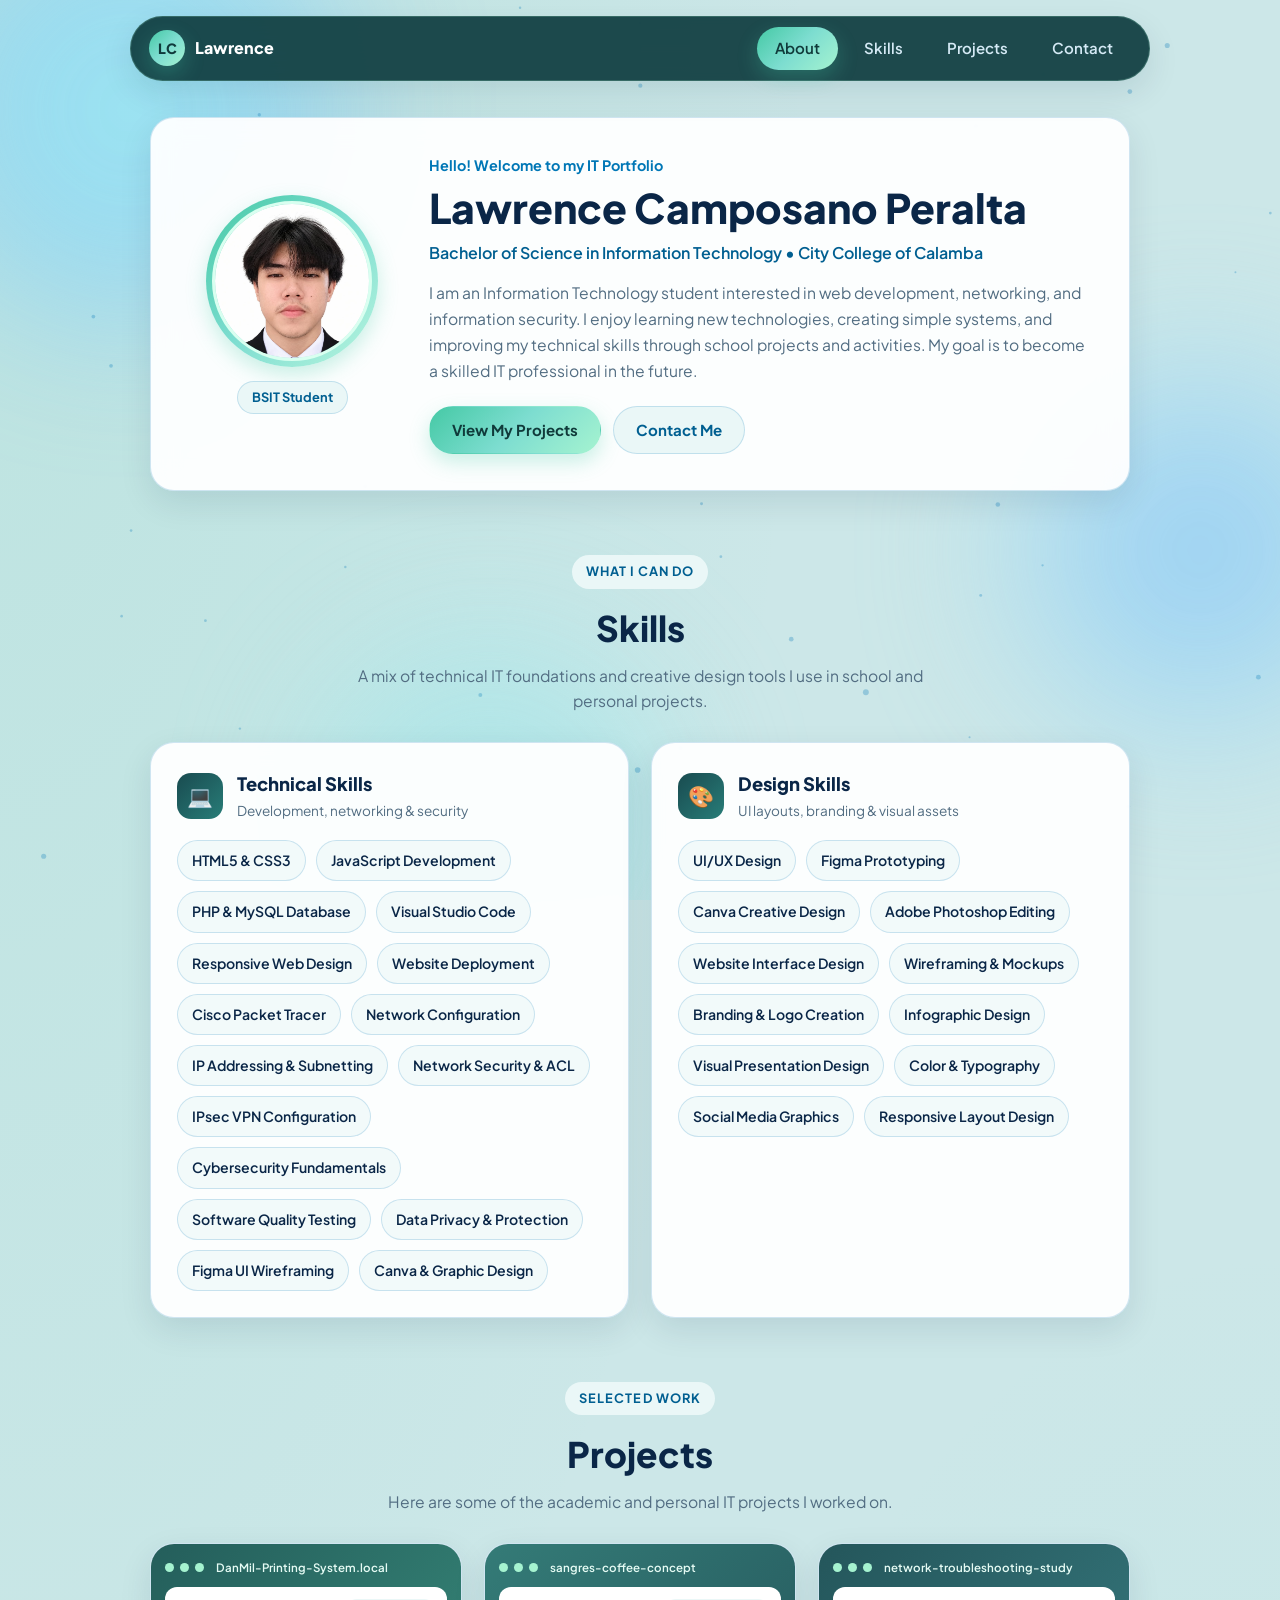
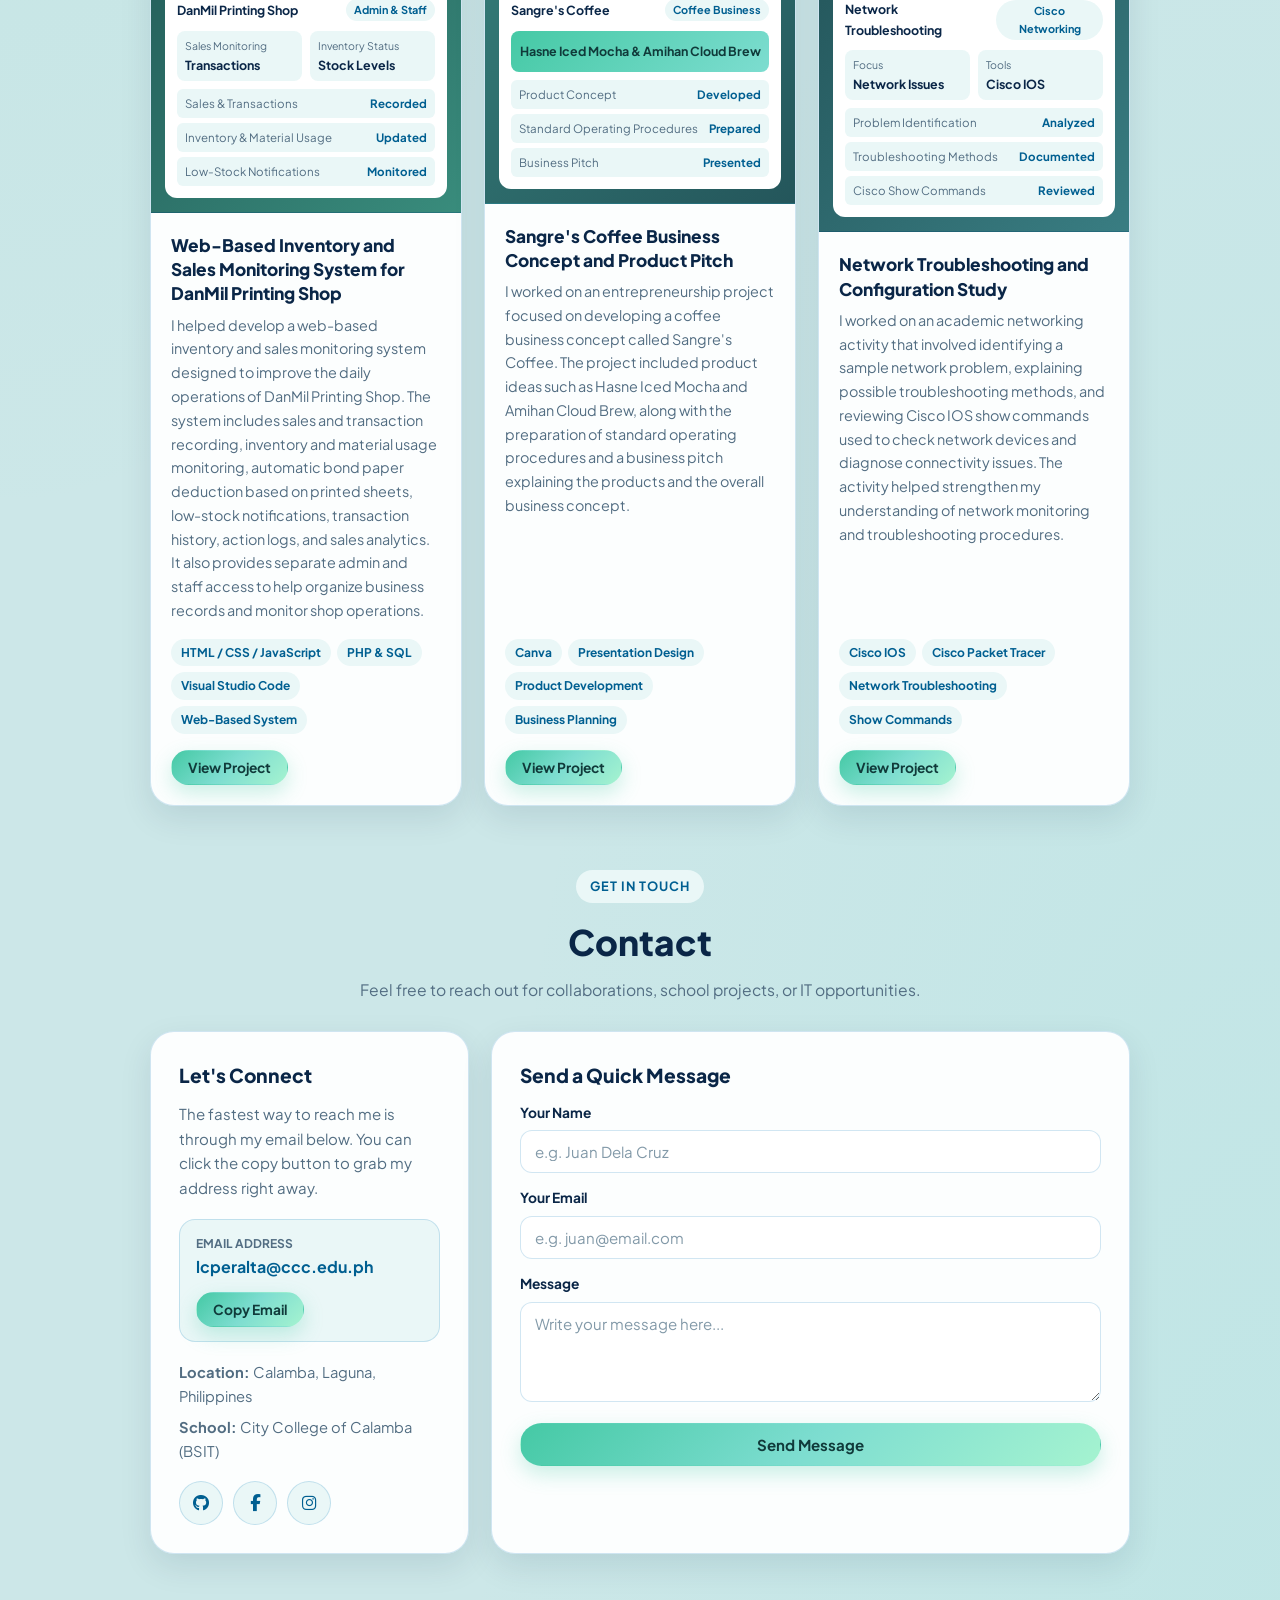
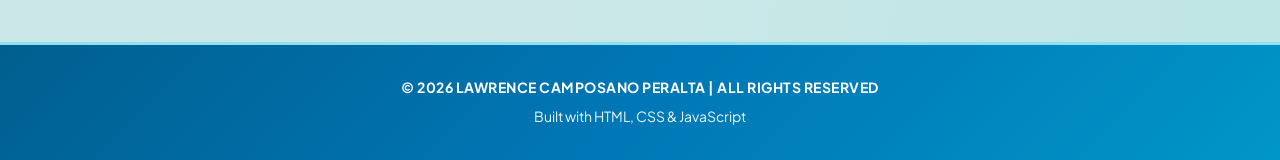
